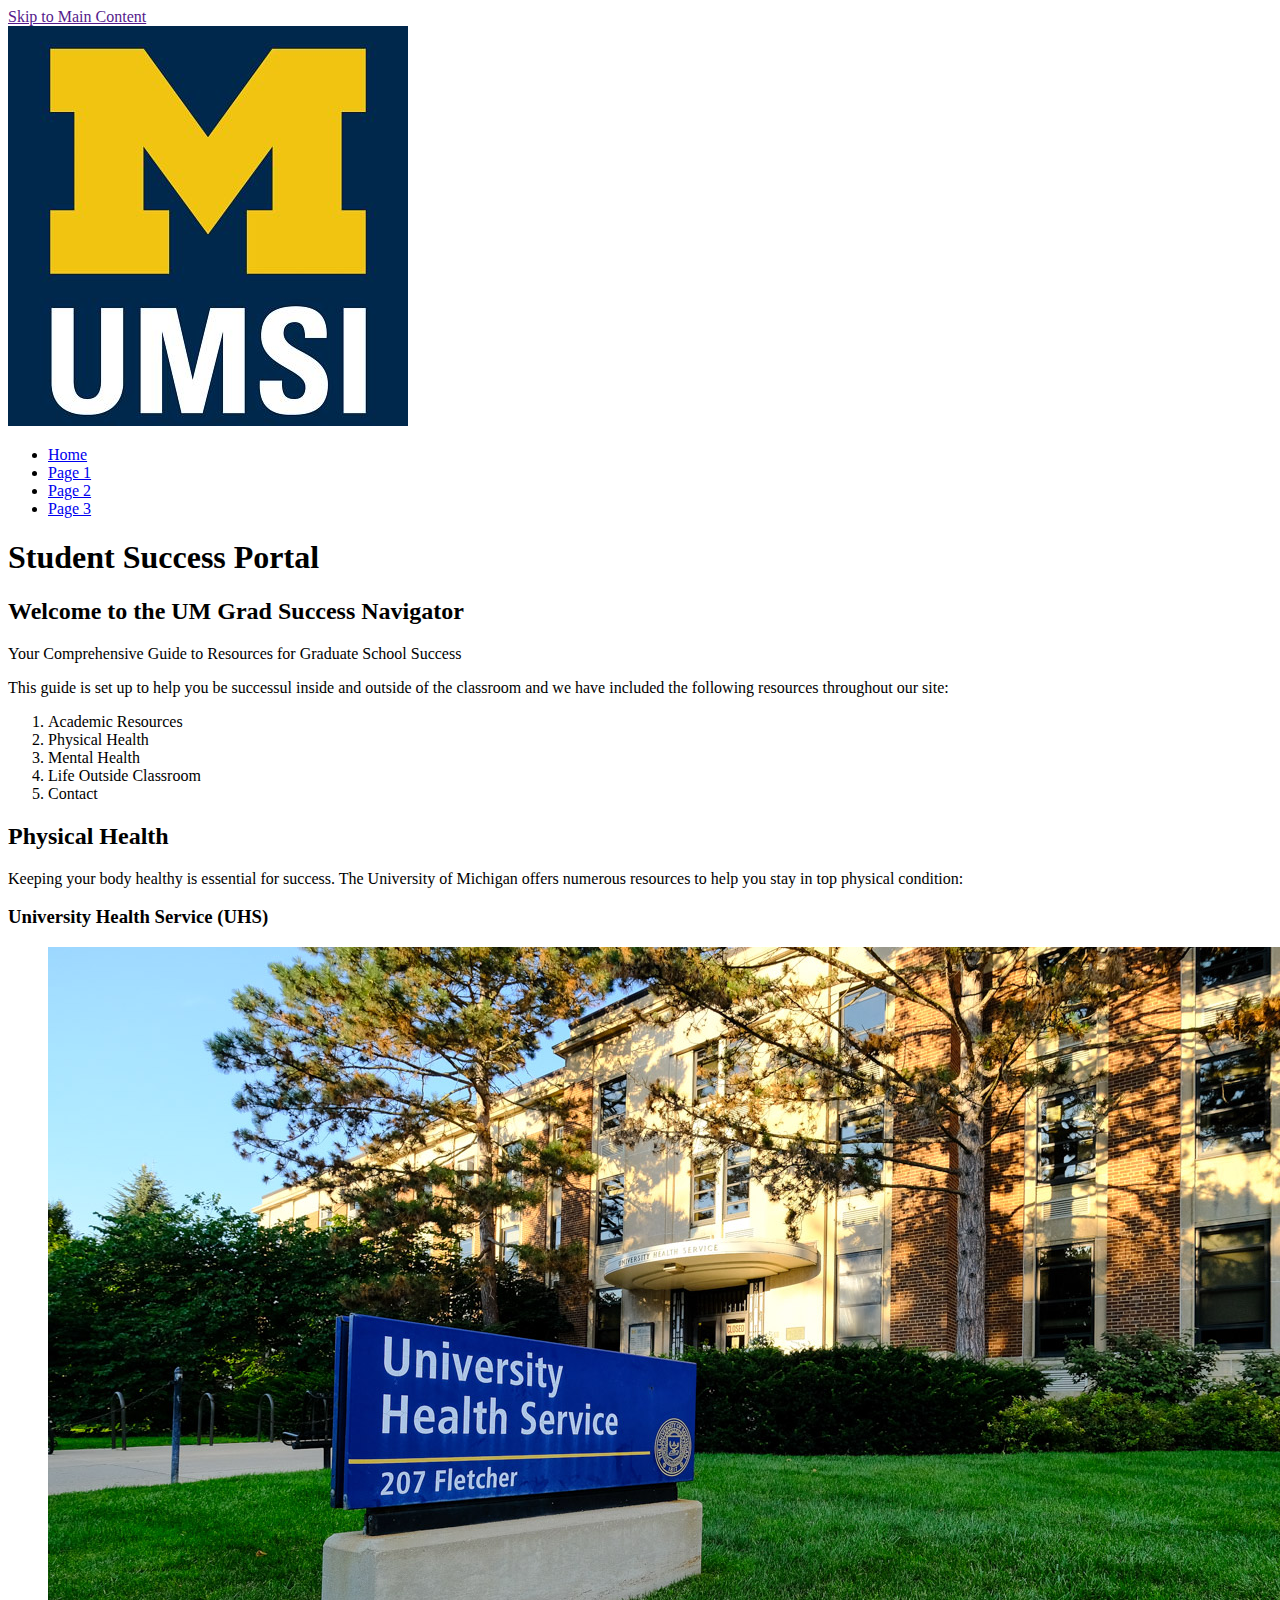
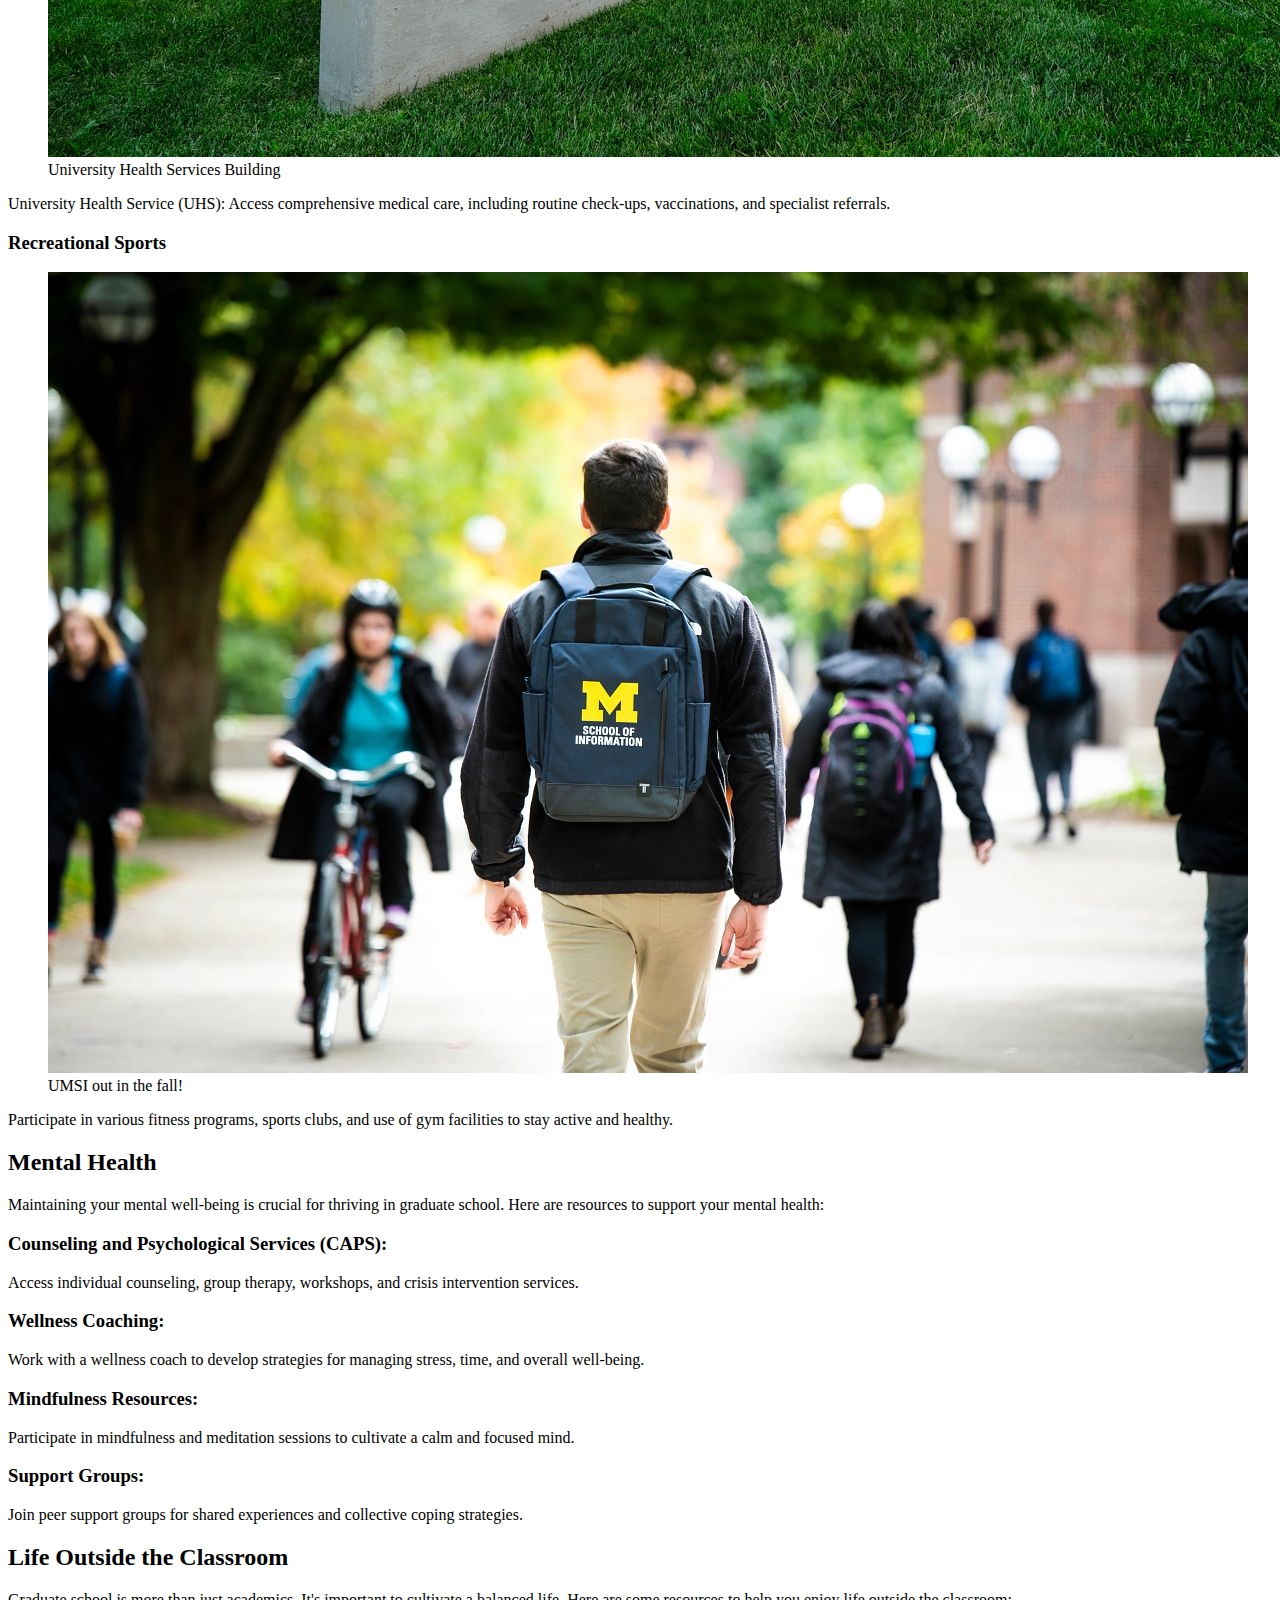
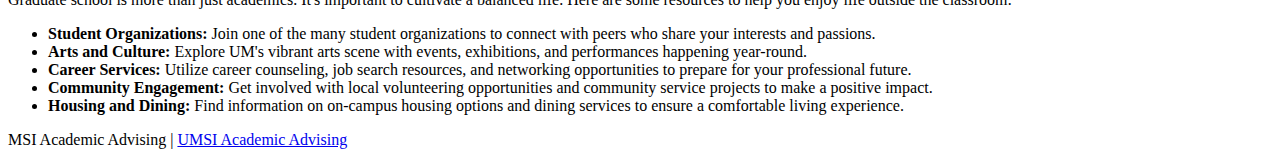
==== index.html @ 554e9d8b "Add files via upload" ====
<!DOCTYPE html>
<html lang="en">
<head>
    <meta charset="UTF-8">
    <meta name="viewport" content="width=device-width, initial-scale=1.0">
    <title>Student Success Portal</title>
</head>
<body>
    <a href = "">Skip to Main Content</a>
    <header>
        <img src="/images/UMSI_signature_vertical_informal_solidblue.jpg" alt="UMSI Logo">
        <nav>
            <ul>
                <li><a href = "index.html">Home</a></li>
                <li><a href = "CAPS.html">Page 1</a></li>
                <li><a href = "CEW.html">Page 2<a></li>
                <li><a href = "first_gen.html">Page 3<a></li>
            </ul>
        </nav>
        <h1>Student Success Portal</h1>

    </header>
    <main>
        <section>
            <h2>Welcome to the UM Grad Success Navigator</h2>
            <p> Your Comprehensive Guide to Resources for Graduate School Success</p>
            <p>This guide is set up to help you be successul inside and outside of the classroom and we have included the following resources throughout our site:</p>
            <ol>
                <li>Academic Resources</li>
                <li>Physical Health</li>
                <li>Mental Health</li>
                <li>Life Outside Classroom</li>
                <li>Contact</li>
            </ol>
        </section>
        <section>
            <h2>Physical Health</h2>
            <p>Keeping your body healthy is essential for success. The University of Michigan offers numerous resources to help you stay in top physical condition:</p>
            <article>
                <h3>University Health Service (UHS)</h3>
                <figure>
                    <img src="/images/UHS.jpg" alt="University Health Services building">
                    <figcaption>University Health Services Building</figcaption>
                </figure>
                <p>University Health Service (UHS): Access comprehensive medical care, including routine check-ups, vaccinations, and specialist referrals.</p>
            </article>
            <article>
                <h3>Recreational Sports</h3>
                <figure>
                    <img src="/images/UMSI_CampusFall_UMSIBackpack_02.jpg" alt="A student wears a UMSI backpack in fall on the drag.">
                    <figcaption>UMSI out in the fall!</figcaption>
                </figure>
                <p>Participate in various fitness programs, sports clubs, and use of gym facilities to stay active and healthy.</p>
            </article>
        </section>
        
        <section>
            <h2>Mental Health</h2>
            <p>Maintaining your mental well-being is crucial for thriving in graduate school. Here are resources to support your mental health:</p>
            <article>
                <h3>Counseling and Psychological Services (CAPS):</h3>
                <p> Access individual counseling, group therapy, workshops, and crisis intervention services.</p>
            </article>
            <article>
                <h3>Wellness Coaching:</h3>

                <p>Work with a wellness coach to develop strategies for managing stress, time, and overall well-being.</p>
            </article>
            <article>
                <h3>Mindfulness Resources:</h3>

                <p> Participate in mindfulness and meditation sessions to cultivate a calm and focused mind.</p>
            </article>
            <article>
                <h3>Support Groups:</h3>

                <p> Join peer support groups for shared experiences and collective coping strategies.</p>
            </article>
        </section>

        
        <section id="life-outside-classroom">
            <h2>Life Outside the Classroom</h2>
            <p>Graduate school is more than just academics. It's important to cultivate a balanced life. Here are some resources to help you enjoy life outside the classroom:</p>
            <article>

            </article>
            <ul>
                <li><strong>Student Organizations:</strong> Join one of the many student organizations to connect with peers who share your interests and passions.</li>
                <li><strong>Arts and Culture:</strong> Explore UM's vibrant arts scene with events, exhibitions, and performances happening year-round.</li>
                <li><strong>Career Services:</strong> Utilize career counseling, job search resources, and networking opportunities to prepare for your professional future.</li>
                <li><strong>Community Engagement:</strong> Get involved with local volunteering opportunities and community service projects to make a positive impact.</li>
                <li><strong>Housing and Dining:</strong> Find information on on-campus housing options and dining services to ensure a comfortable living experience.</li>
            </ul>
        </section>
        <!-- Content taken & modified from UMGPT with the prompt, "write me a webpage of intro content to help University of Michigan Master's students navigate different resources for being successful in grad school - this will include academic resources, physical health resources, mental health resources, support for life outside the classroom"
        UMGPT. (2024). UMGPT (August 29th version) [Large language model]. -->
    </main>
    <footer>
        <p>MSI Academic Advising | <a href="https://sites.google.com/umich.edu/msiacademicadvising/student-support-resources">UMSI Academic Advising </a></p>
        </footer>
</body>
</html>
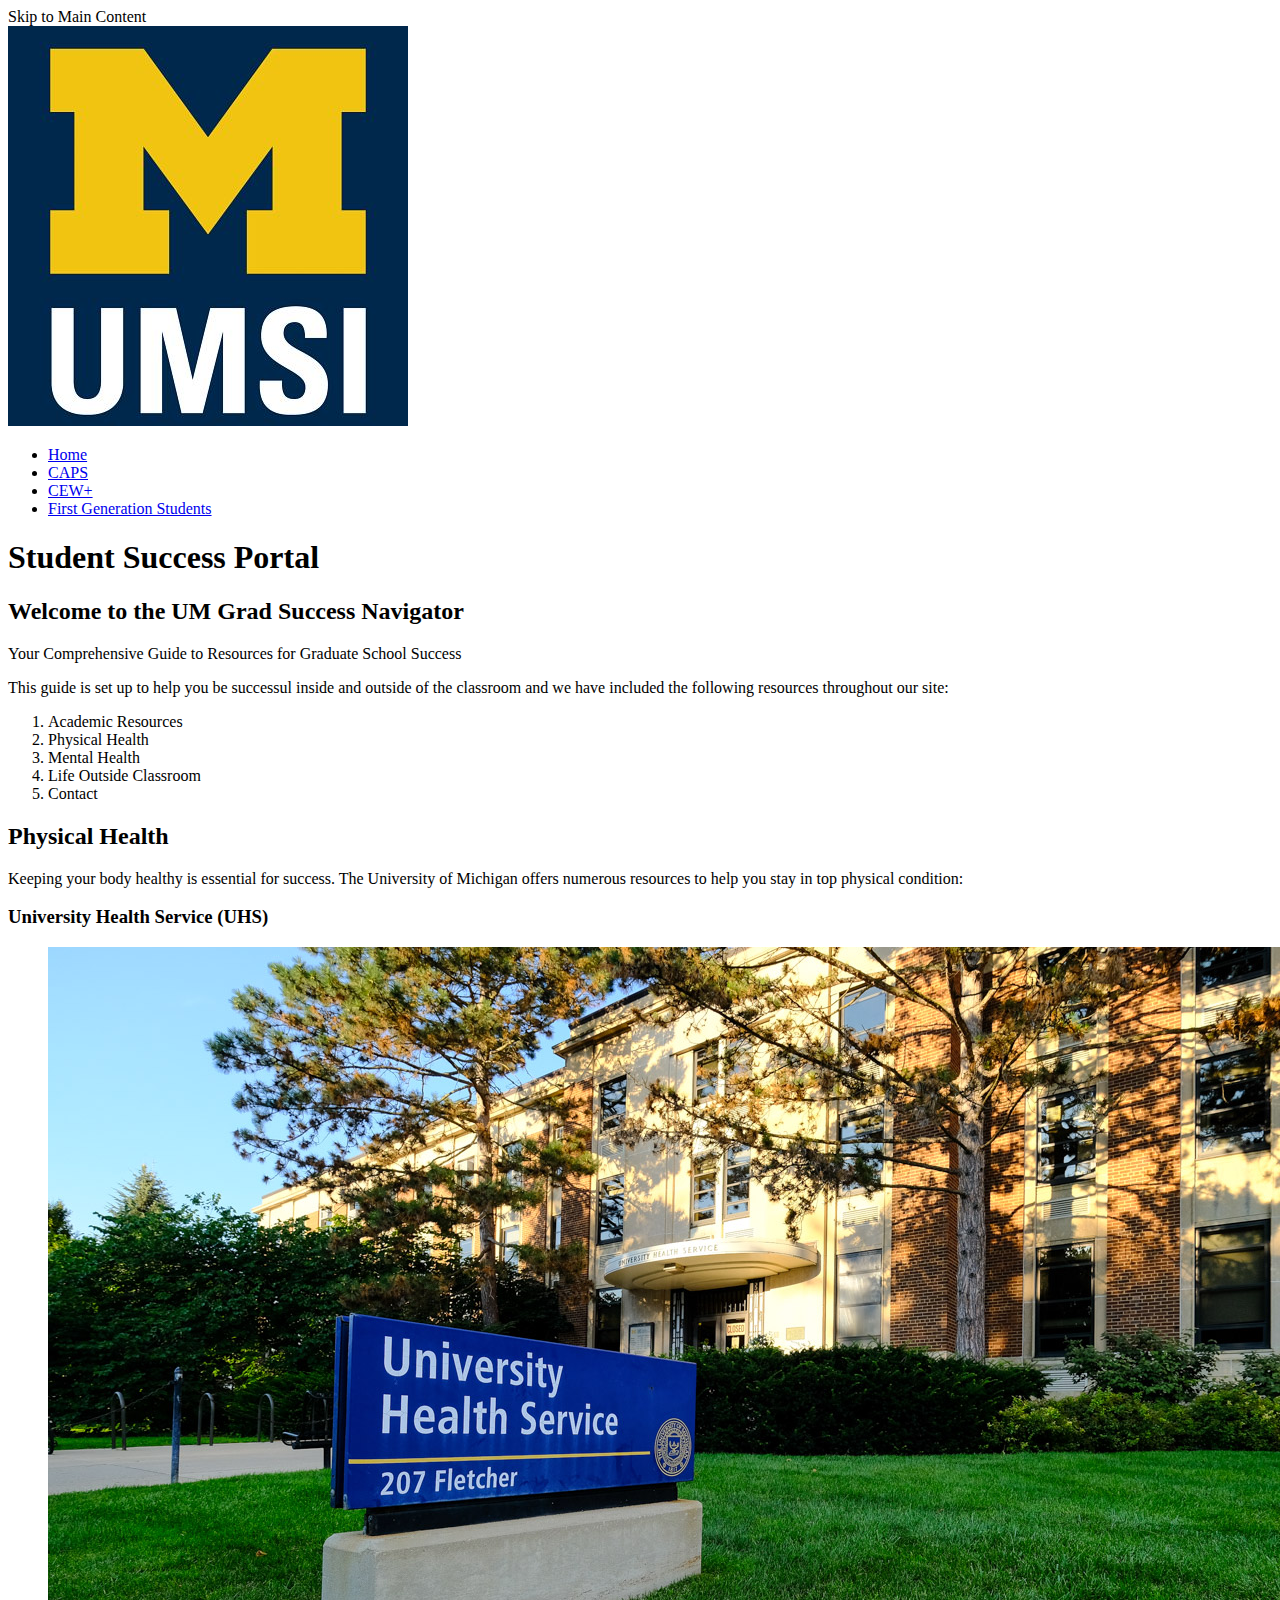
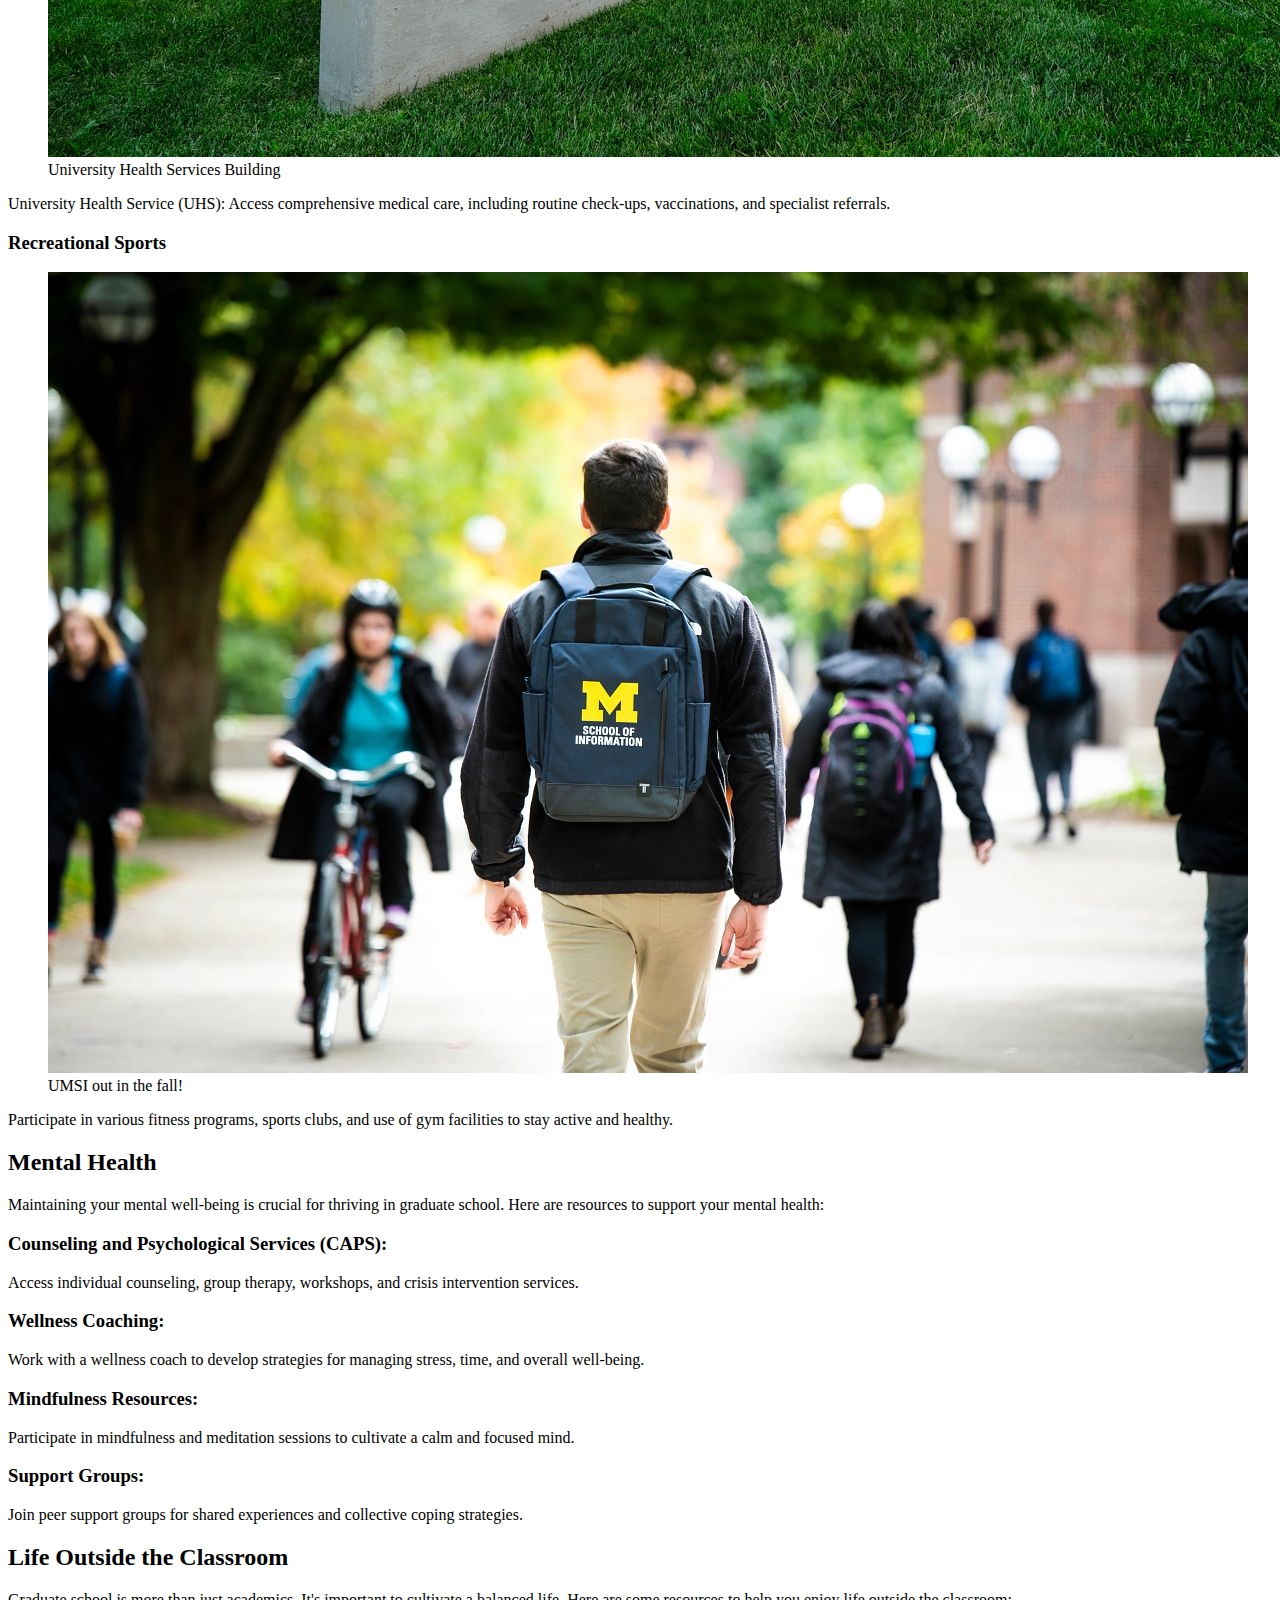
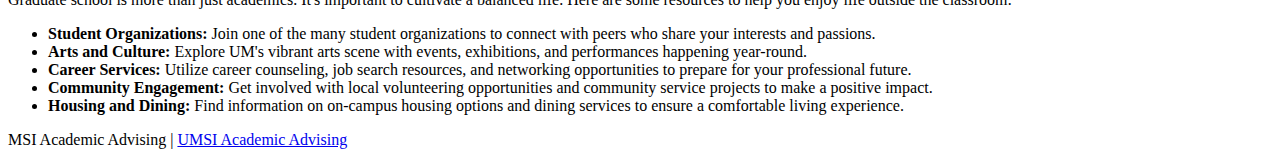
==== commit 9d82ad84: "Add files via upload" ====
--- a/index.html
+++ b/index.html
@@ -6,15 +6,15 @@
     <title>Student Success Portal</title>
 </head>
 <body>
-    <a href = "">Skip to Main Content</a>
+    <a [href = ""]>Skip to Main Content</a>
     <header>
         <img src="/images/UMSI_signature_vertical_informal_solidblue.jpg" alt="UMSI Logo">
         <nav>
             <ul>
                 <li><a href = "index.html">Home</a></li>
-                <li><a href = "CAPS.html">Page 1</a></li>
-                <li><a href = "CEW.html">Page 2<a></li>
-                <li><a href = "first_gen.html">Page 3<a></li>
+                <li><a href = "CAPS.html">CAPS</a></li>
+                <li><a href = "CEW.html">CEW+</a></li>
+                <li><a href = "first_gen.html">First Generation Students</a></li>
             </ul>
         </nav>
         <h1>Student Success Portal</h1>
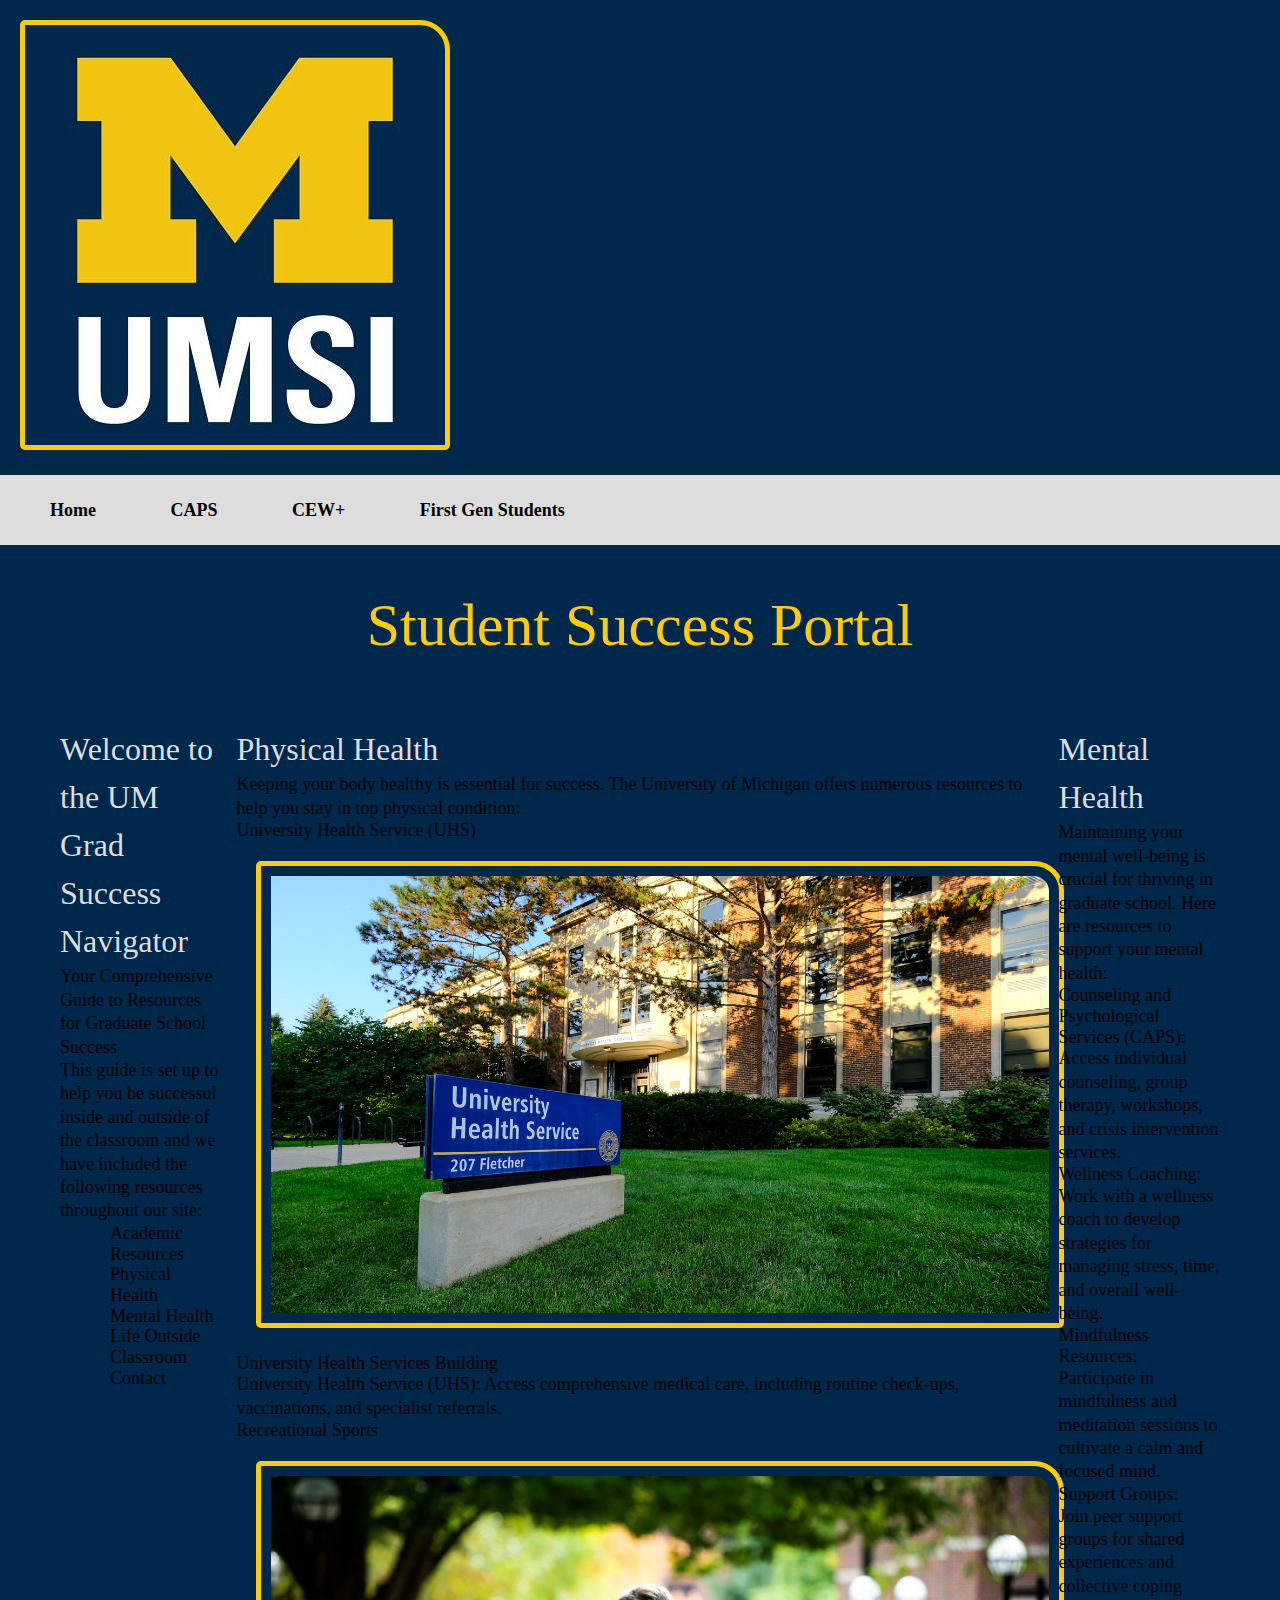
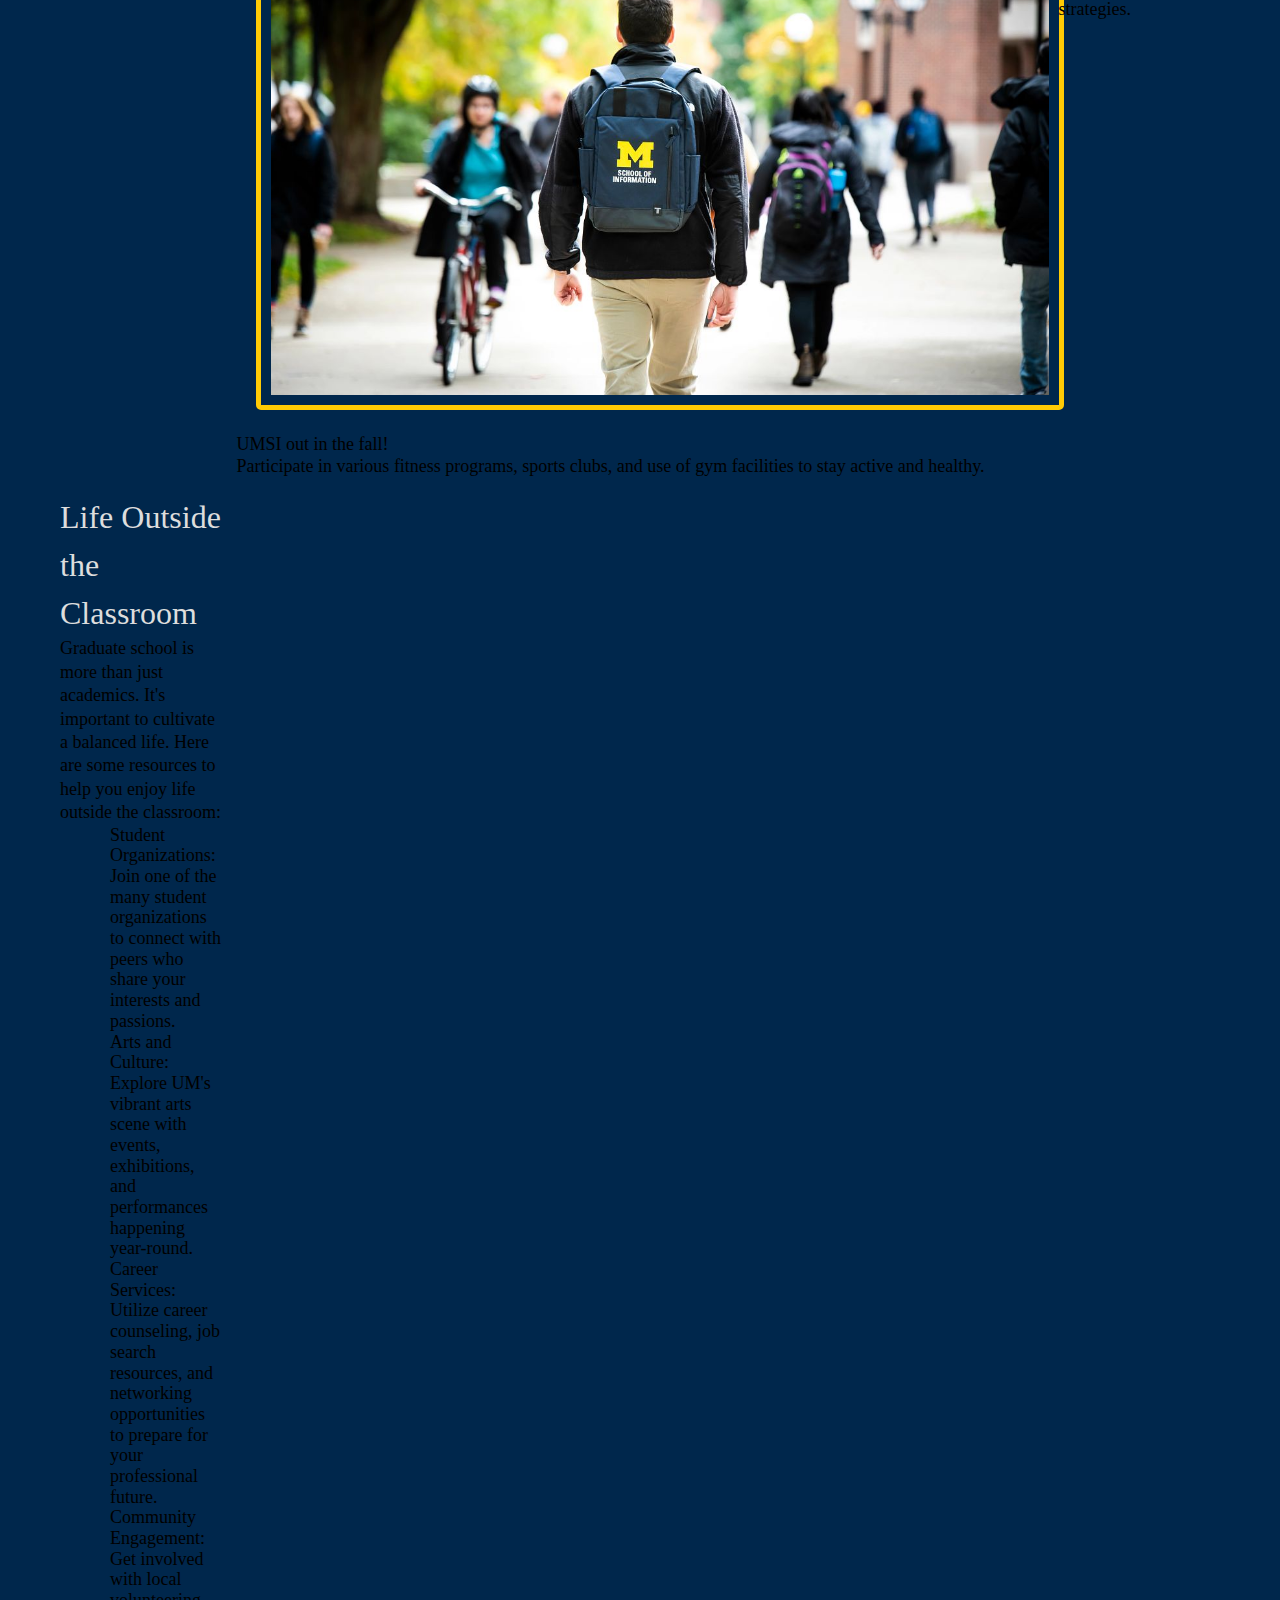
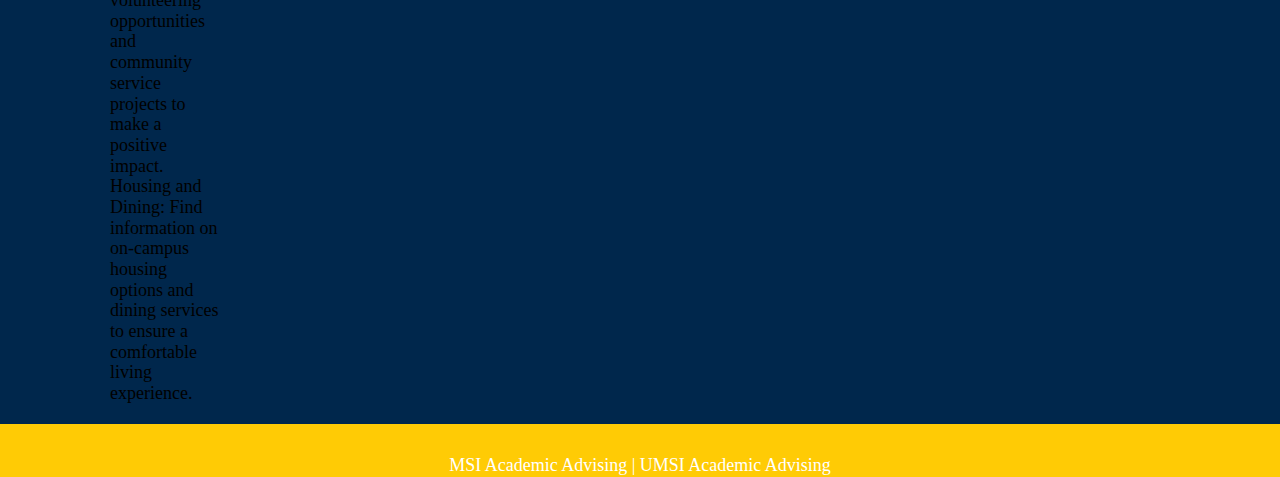
==== commit 9f48afec: "Add files via upload" ====
--- a/index.html
+++ b/index.html
@@ -4,23 +4,25 @@
     <meta charset="UTF-8">
     <meta name="viewport" content="width=device-width, initial-scale=1.0">
     <title>Student Success Portal</title>
+    <link rel="stylesheet" href="css/reset.css">
+    <link rel="stylesheet" href="css/style.css">
 </head>
 <body>
-    <a [href = ""]>Skip to Main Content</a>
     <header>
+        <div class="skip"><a href="">Skip to Main Content</a></div>
         <img src="/images/UMSI_signature_vertical_informal_solidblue.jpg" alt="UMSI Logo">
         <nav>
             <ul>
                 <li><a href = "index.html">Home</a></li>
                 <li><a href = "CAPS.html">CAPS</a></li>
                 <li><a href = "CEW.html">CEW+</a></li>
-                <li><a href = "first_gen.html">First Generation Students</a></li>
+                <li><a href = "first_gen.html">First Gen Students</a></li>
             </ul>
         </nav>
         <h1>Student Success Portal</h1>
 
     </header>
-    <main>
+    <main class="container" id = "main">
         <section>
             <h2>Welcome to the UM Grad Success Navigator</h2>
             <p> Your Comprehensive Guide to Resources for Graduate School Success</p>
@@ -82,9 +84,7 @@
         <section id="life-outside-classroom">
             <h2>Life Outside the Classroom</h2>
             <p>Graduate school is more than just academics. It's important to cultivate a balanced life. Here are some resources to help you enjoy life outside the classroom:</p>
-            <article>
-
-            </article>
+    
             <ul>
                 <li><strong>Student Organizations:</strong> Join one of the many student organizations to connect with peers who share your interests and passions.</li>
                 <li><strong>Arts and Culture:</strong> Explore UM's vibrant arts scene with events, exhibitions, and performances happening year-round.</li>
--- a/css/style.css
+++ b/css/style.css
@@ -0,0 +1,146 @@
+html{
+    scroll-behavior: smooth;
+  }
+  
+  body{
+    background-color: #00274C;
+    font-size: 18px;
+    line-height: 1.15;
+    margin: 0;
+    padding: 0;
+  }
+  
+  
+  .overview{
+    background-attachment: fixed; /* Parallax effect */     
+    background-position: center;  /* Parallax effect */
+    background-repeat: no-repeat; /* Parallax effect */
+    background-size: cover;       /* Parallax effect */
+    color: white;
+    height: 400px;                /* Parallax effect */
+  }
+  
+  
+  .overview p{
+    color: white;
+    font-size: 24px;
+    padding: 0 100px;
+    text-align: center;
+  }
+  
+  h1{
+    /* font-family: Verdana, Geneva, Tahoma, sans-serif; */
+    color: 	#FFCB05;
+    font-size: 60px;
+    line-height: 1;
+    padding: 50px 0;
+    text-align: center;
+  }
+  
+  h2{
+    font-size: 32px;
+    color: #ddd;
+    line-height: 1.5;
+  }
+  
+  nav li{
+    display:inline;
+    padding-right:20px;
+  
+  }
+  
+  nav a{
+    color: black;
+    font-weight: bold;
+    text-decoration: none; 
+  }
+  
+  
+  .skip a{
+    background: white;
+    left: 0;
+    padding: 6px;
+    -webkit-transition: top 1s ease-out;
+    transition: top 1s ease-out;
+    z-index: 1;
+  }
+  
+  
+  nav{
+    background-color: #ddd;
+    padding: 25px 0; 
+    text-align: left;
+  }
+  
+  footer{
+    background-color:  #FFCB05;
+    color: white;
+    padding-top: 30px;
+    text-align: center;
+  }
+  
+  
+  .text-block{
+    background-color: rgba(255, 255, 255, .8);
+    border: 10px solid black;
+    padding: 30px;
+  }
+
+  p{
+    line-height: 130%;
+}
+img{
+    border: #FFCB05 5px solid;
+    padding: 10px;
+    margin: 20px;
+    border-radius: 5px 30px 5px 5px;
+}
+li{
+    display: inline-block;
+    margin-left: 50px;
+}
+
+@media screen and (prefers-reduced-motion: reduce){
+    html{
+        scroll-behavior: auto; /* Removes scroll animation */
+    }
+  
+    .skip a{
+      -webkit-transition: none; /* sets to default setting */
+      transition: none;        /* sets to default setting */
+     }
+
+  }
+
+  nav a:hover, nav a:focus{
+    text-decoration: underline;
+  }
+  
+  
+  /* Step 2a: Write selector/rule property to position the default position for the skip class element*/
+  .skip a{
+    position: absolute;
+    top: -40px;
+  }
+  
+  
+  /* Step 2b: Write selector/rule property to position the skip class element when it is in focus*/
+  .skip a:focus{
+    top: 20px;
+  }
+  
+  
+  /* Step 3: Write selector/rule property to style all elements when in focus*/
+  *:focus{
+    outline: 2px solid red;
+  }
+  .container{
+    display: grid;
+    grid-template-columns: 1fr 5fr 1fr;
+    grid-row: auto;
+    gap: 15px 15px;
+    margin: 0 auto;
+    max-width: 1200px;
+    padding: 20px;
+    position: relative;
+  }
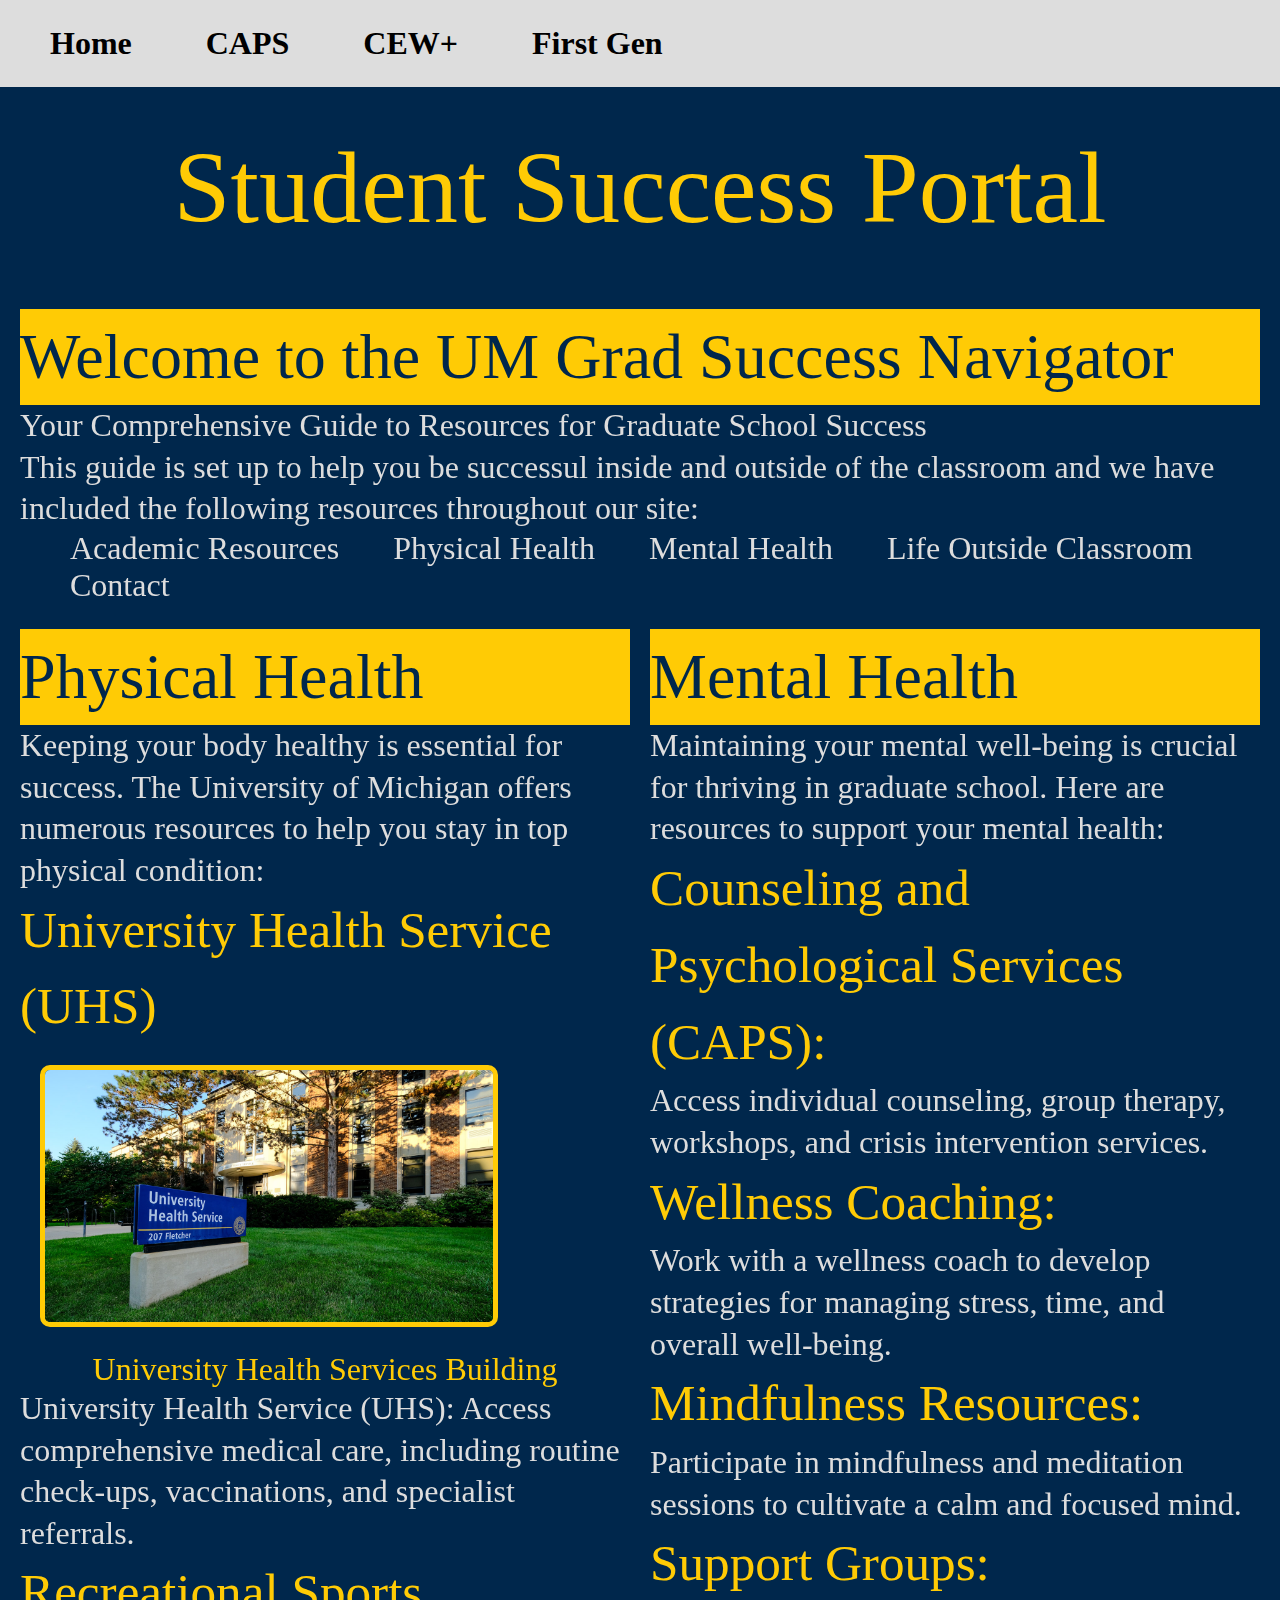
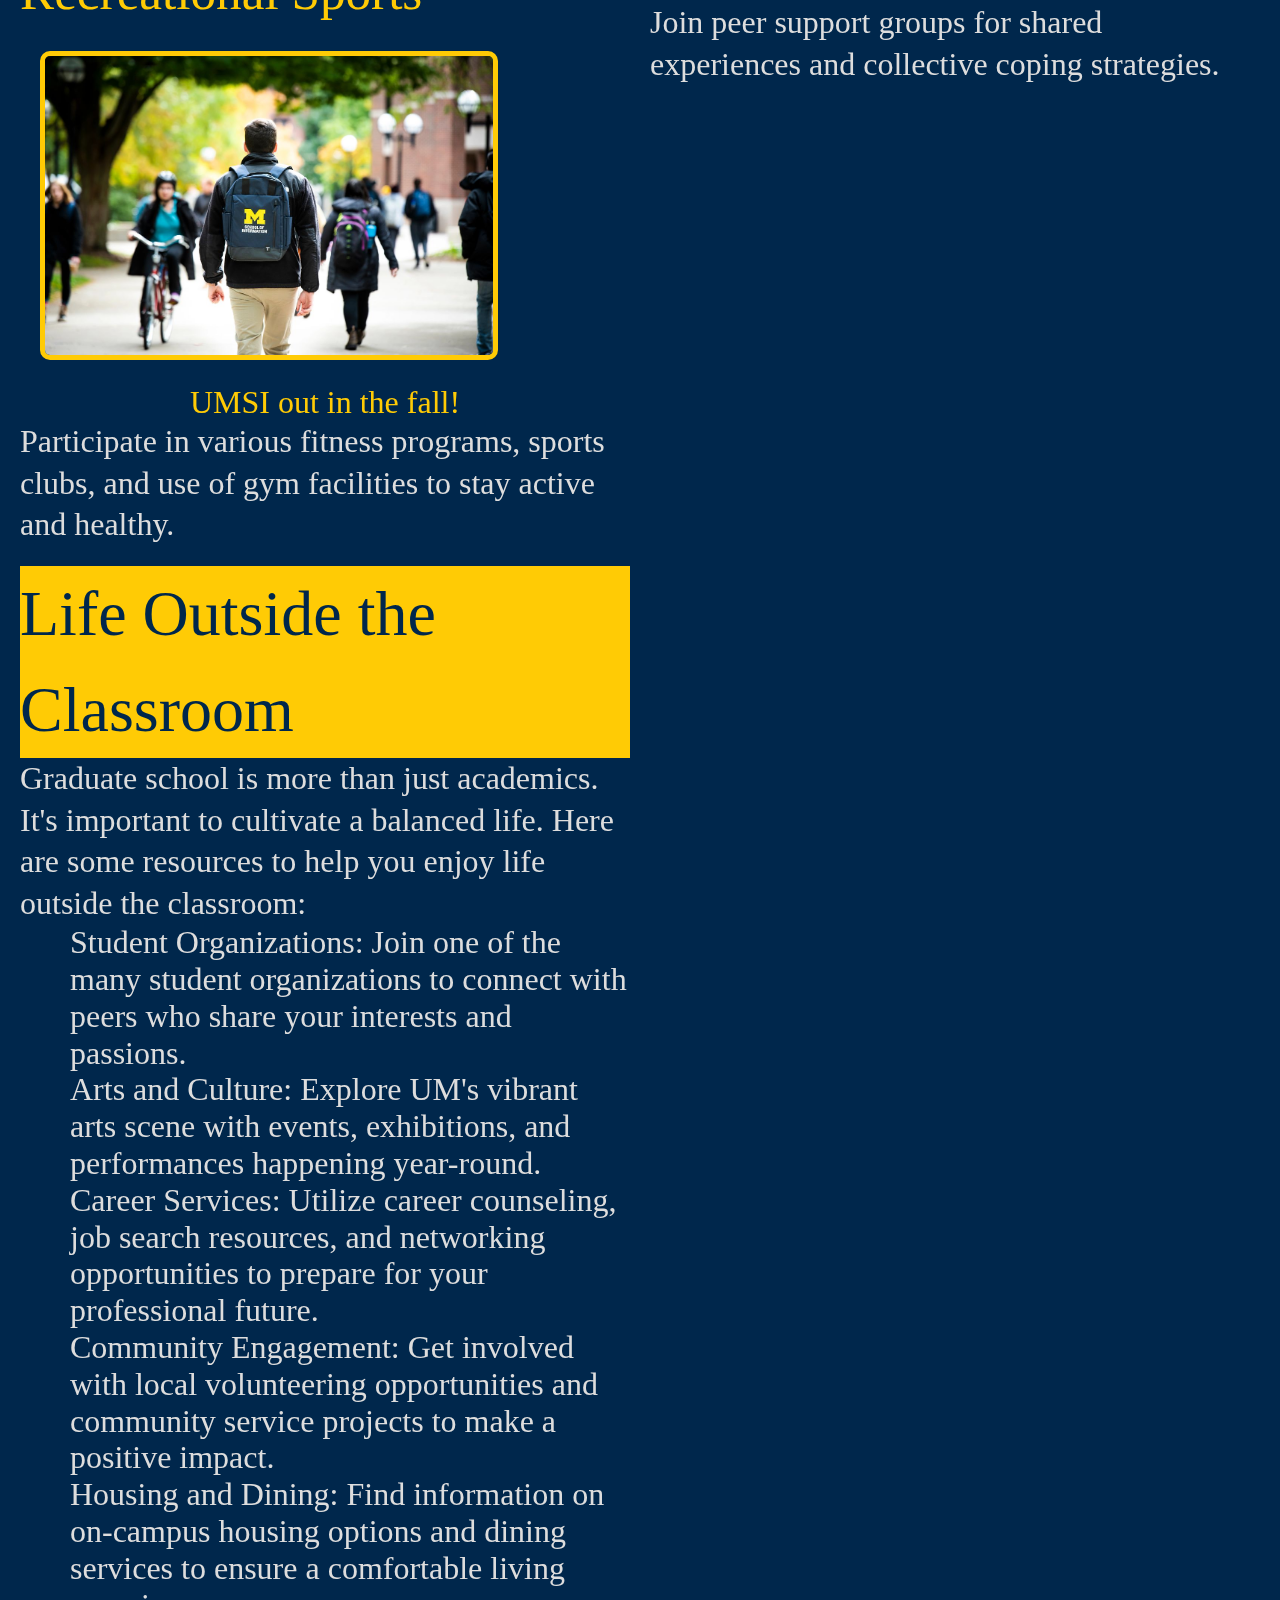
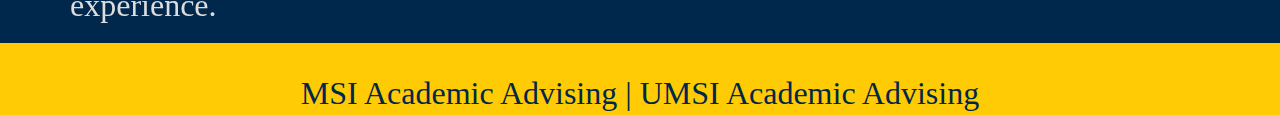
==== commit 9460b2c1: "Updates to mobile first website" ====
--- a/index.html
+++ b/index.html
@@ -1,29 +1,28 @@
 <!DOCTYPE html>
 <html lang="en">
-<head>
+ <head>
     <meta charset="UTF-8">
     <meta name="viewport" content="width=device-width, initial-scale=1.0">
     <title>Student Success Portal</title>
-    <link rel="stylesheet" href="css/reset.css">
+    <link rel="stylesheet" href="css/html5reset.css">
     <link rel="stylesheet" href="css/style.css">
-</head>
-<body>
+ </head>
+ <body>
     <header>
         <div class="skip"><a href="">Skip to Main Content</a></div>
-        <img src="/images/UMSI_signature_vertical_informal_solidblue.jpg" alt="UMSI Logo">
         <nav>
             <ul>
                 <li><a href = "index.html">Home</a></li>
                 <li><a href = "CAPS.html">CAPS</a></li>
                 <li><a href = "CEW.html">CEW+</a></li>
-                <li><a href = "first_gen.html">First Gen Students</a></li>
+                <li><a href = "first_gen.html">First Gen</a></li>
             </ul>
         </nav>
         <h1>Student Success Portal</h1>
 
     </header>
     <main class="container" id = "main">
-        <section>
+        <section class="welcome-text">
             <h2>Welcome to the UM Grad Success Navigator</h2>
             <p> Your Comprehensive Guide to Resources for Graduate School Success</p>
             <p>This guide is set up to help you be successul inside and outside of the classroom and we have included the following resources throughout our site:</p>
@@ -35,13 +34,13 @@
                 <li>Contact</li>
             </ol>
         </section>
-        <section>
+        <section class="physical-health">
             <h2>Physical Health</h2>
             <p>Keeping your body healthy is essential for success. The University of Michigan offers numerous resources to help you stay in top physical condition:</p>
             <article>
                 <h3>University Health Service (UHS)</h3>
                 <figure>
-                    <img src="/images/UHS.jpg" alt="University Health Services building">
+                    <img src="images/UHS.jpg" alt="University Health Services building">
                     <figcaption>University Health Services Building</figcaption>
                 </figure>
                 <p>University Health Service (UHS): Access comprehensive medical care, including routine check-ups, vaccinations, and specialist referrals.</p>
@@ -49,14 +48,14 @@
             <article>
                 <h3>Recreational Sports</h3>
                 <figure>
-                    <img src="/images/UMSI_CampusFall_UMSIBackpack_02.jpg" alt="A student wears a UMSI backpack in fall on the drag.">
+                    <img src="images/UMSI_CampusFall_UMSIBackpack_02.jpg" alt="A student wears a UMSI backpack in fall on the drag.">
                     <figcaption>UMSI out in the fall!</figcaption>
                 </figure>
                 <p>Participate in various fitness programs, sports clubs, and use of gym facilities to stay active and healthy.</p>
             </article>
         </section>
         
-        <section>
+        <section class="mental-health">
             <h2>Mental Health</h2>
             <p>Maintaining your mental well-being is crucial for thriving in graduate school. Here are resources to support your mental health:</p>
             <article>
@@ -81,7 +80,7 @@
         </section>
 
         
-        <section id="life-outside-classroom">
+        <section class="life-outside" id="life-outside-classroom">
             <h2>Life Outside the Classroom</h2>
             <p>Graduate school is more than just academics. It's important to cultivate a balanced life. Here are some resources to help you enjoy life outside the classroom:</p>
     
@@ -96,7 +95,7 @@
         <!-- Content taken & modified from UMGPT with the prompt, "write me a webpage of intro content to help University of Michigan Master's students navigate different resources for being successful in grad school - this will include academic resources, physical health resources, mental health resources, support for life outside the classroom"
         UMGPT. (2024). UMGPT (August 29th version) [Large language model]. -->
     </main>
-    <footer>
+    <footer id = "footer1">
         <p>MSI Academic Advising | <a href="https://sites.google.com/umich.edu/msiacademicadvising/student-support-resources">UMSI Academic Advising </a></p>
         </footer>
 </body>
--- a/css/style.css
+++ b/css/style.css
@@ -4,44 +4,47 @@
   
   body{
     background-color: #00274C;
-    font-size: 18px;
+    font-size: 100%;
     line-height: 1.15;
     margin: 0;
     padding: 0;
-  }
-  
-  
-  .overview{
-    background-attachment: fixed; /* Parallax effect */     
-    background-position: center;  /* Parallax effect */
-    background-repeat: no-repeat; /* Parallax effect */
-    background-size: cover;       /* Parallax effect */
-    color: white;
-    height: 400px;                /* Parallax effect */
+    font-family: 'IBM Plex super family', Montserrat, 'Nunito Sans' 'Merriweather';
   }
   
   
   .overview p{
     color: white;
-    font-size: 24px;
+    font-size: 3vw;
     padding: 0 100px;
     text-align: center;
   }
   
   h1{
-    /* font-family: Verdana, Geneva, Tahoma, sans-serif; */
     color: 	#FFCB05;
-    font-size: 60px;
+    font-size: 8vw;
     line-height: 1;
     padding: 50px 0;
     text-align: center;
   }
   
   h2{
-    font-size: 32px;
-    color: #ddd;
+    font-size: 5vw;
+    color: #00274C;
+    background-color: #FFCB05;
     line-height: 1.5;
   }
+
+  h3{
+    font-size: 4vw;
+    color: #FFCB05;
+    background-color: #00274C;
+    line-height: 1.5;
+  }
+  button{
+    font-size: 3vw;
+    padding: 10px 20px;
+  }
+
   
   nav li{
     display:inline;
@@ -52,7 +55,7 @@
   nav a{
     color: black;
     font-weight: bold;
-    text-decoration: none; 
+    text-decoration: none;
   }
   
   
@@ -70,13 +73,9 @@
     background-color: #ddd;
     padding: 25px 0; 
     text-align: left;
-  }
-  
-  footer{
-    background-color:  #FFCB05;
-    color: white;
-    padding-top: 30px;
-    text-align: center;
+    position: sticky;
+    top: 0;
+    overflow: hidden;
   }
   
   
@@ -88,16 +87,40 @@
 
   p{
     line-height: 130%;
-}
+    color:#ddd;
+    font-size: 2.5vw;
+  }
+
+footer{
+  background-color:  #FFCB05;
+  padding-top: 30px;
+  text-align: center;
+}
+footer p{
+  font-size: 2.5vw;
+  color: #00274C;
+}
+
 img{
     border: #FFCB05 5px solid;
-    padding: 10px;
     margin: 20px;
-    border-radius: 5px 30px 5px 5px;
+    border-radius: 10px 10px;
+    align-items: flex-start;
+    height: auto;
+    width: 100%;
 }
 li{
     display: inline-block;
     margin-left: 50px;
+    color: #ddd;
+    font-size: 2.5vw;
+}
+
+
+figcaption{
+    color: #FFCB05;
+    font-size: 2.5vw;
+    text-align: center;
 }
 
 @media screen and (prefers-reduced-motion: reduce){
@@ -114,9 +137,14 @@
 
   nav a:hover, nav a:focus{
     text-decoration: underline;
-  }
-  
-  
+    background-color: #ffffff;
+  }
+
+nav a:active{
+  border-bottom: 3px solid red;
+  background-color: #FFCB05;
+}
+
   /* Step 2a: Write selector/rule property to position the default position for the skip class element*/
   .skip a{
     position: absolute;
@@ -136,11 +164,94 @@
   }
   .container{
     display: grid;
-    grid-template-columns: 1fr 5fr 1fr;
+    width: 100%;
+    grid-template-columns: 1fr 1fr;
     grid-row: auto;
-    gap: 15px 15px;
+    gap: 20px 20px;
     margin: 0 auto;
-    max-width: 1200px;
     padding: 20px;
     position: relative;
-  }
+    justify-content: left;
+    align-items: stretch;
+  }
+  .container img{
+    width: 75%;
+    justify-content: left;
+    align-items: flex-start;
+  }
+  .container p{
+    color:#ddd;
+    font-size: 2.5vw;
+    text-align: left;
+  }
+
+
+  /* Place text in the middle of the image */
+.hero-text {
+  text-align: center;
+  position: relative;
+  color:#ddd;
+  border-radius: 5px 5px;
+}
+.hero-text :hover{
+  background-color: #FFCB05;
+  color: #00274C;
+  outline:#ddd 2px solid;
+  border-radius: 5px 5px;
+}
+.container > :first-child{
+  width: 100% ;
+  min-height: 300px;
+  background-image: url(../caps_hero.jpg);
+  background-size: cover;
+  background-position: center;
+  grid-column: 1 / -1;
+
+}
+.teletherapy-link, .go-blue-guide, .first-gen-link, .cew-funding, .career-ed-appt {
+    color:#ddd;
+    font-size: 2.5vw;
+    text-align: left;
+}
+
+.teletherapy-link :hover, .go-blue-guide :hover{
+  background-color: #FFCB05;
+  color: #00274C;
+  outline:#ddd 2px solid;
+  border-radius: 5px 5px;
+
+}
+.cew-funding a:hover{
+  background-color: #FFCB05;
+  color: #00274C;
+  outline:#ddd 2px solid;
+  border-radius: 5px 5px;
+}
+
+.career-ed-appt a:hover {
+  background-color: #FFCB05;
+  color: #00274C;
+  outline:#ddd 2px solid;
+  border-radius: 5px 5px;
+}
+.first-gen-link a:hover{
+  background-color: #FFCB05;
+  color: #00274C;
+  outline:#ddd 2px solid;
+  border-radius: 5px 5px;
+
+}
+
+.first-gen-eventlink a{
+  color:#ddd;
+  font-size: 2.5vw;
+  text-align: left;
+}
+
+.first-gen-events-pic a:hover{
+  background-color: #FFCB05;
+  color: #00274C;
+  outline:#ddd 2px solid;
+  border-radius: 5px 5px;
+}
+
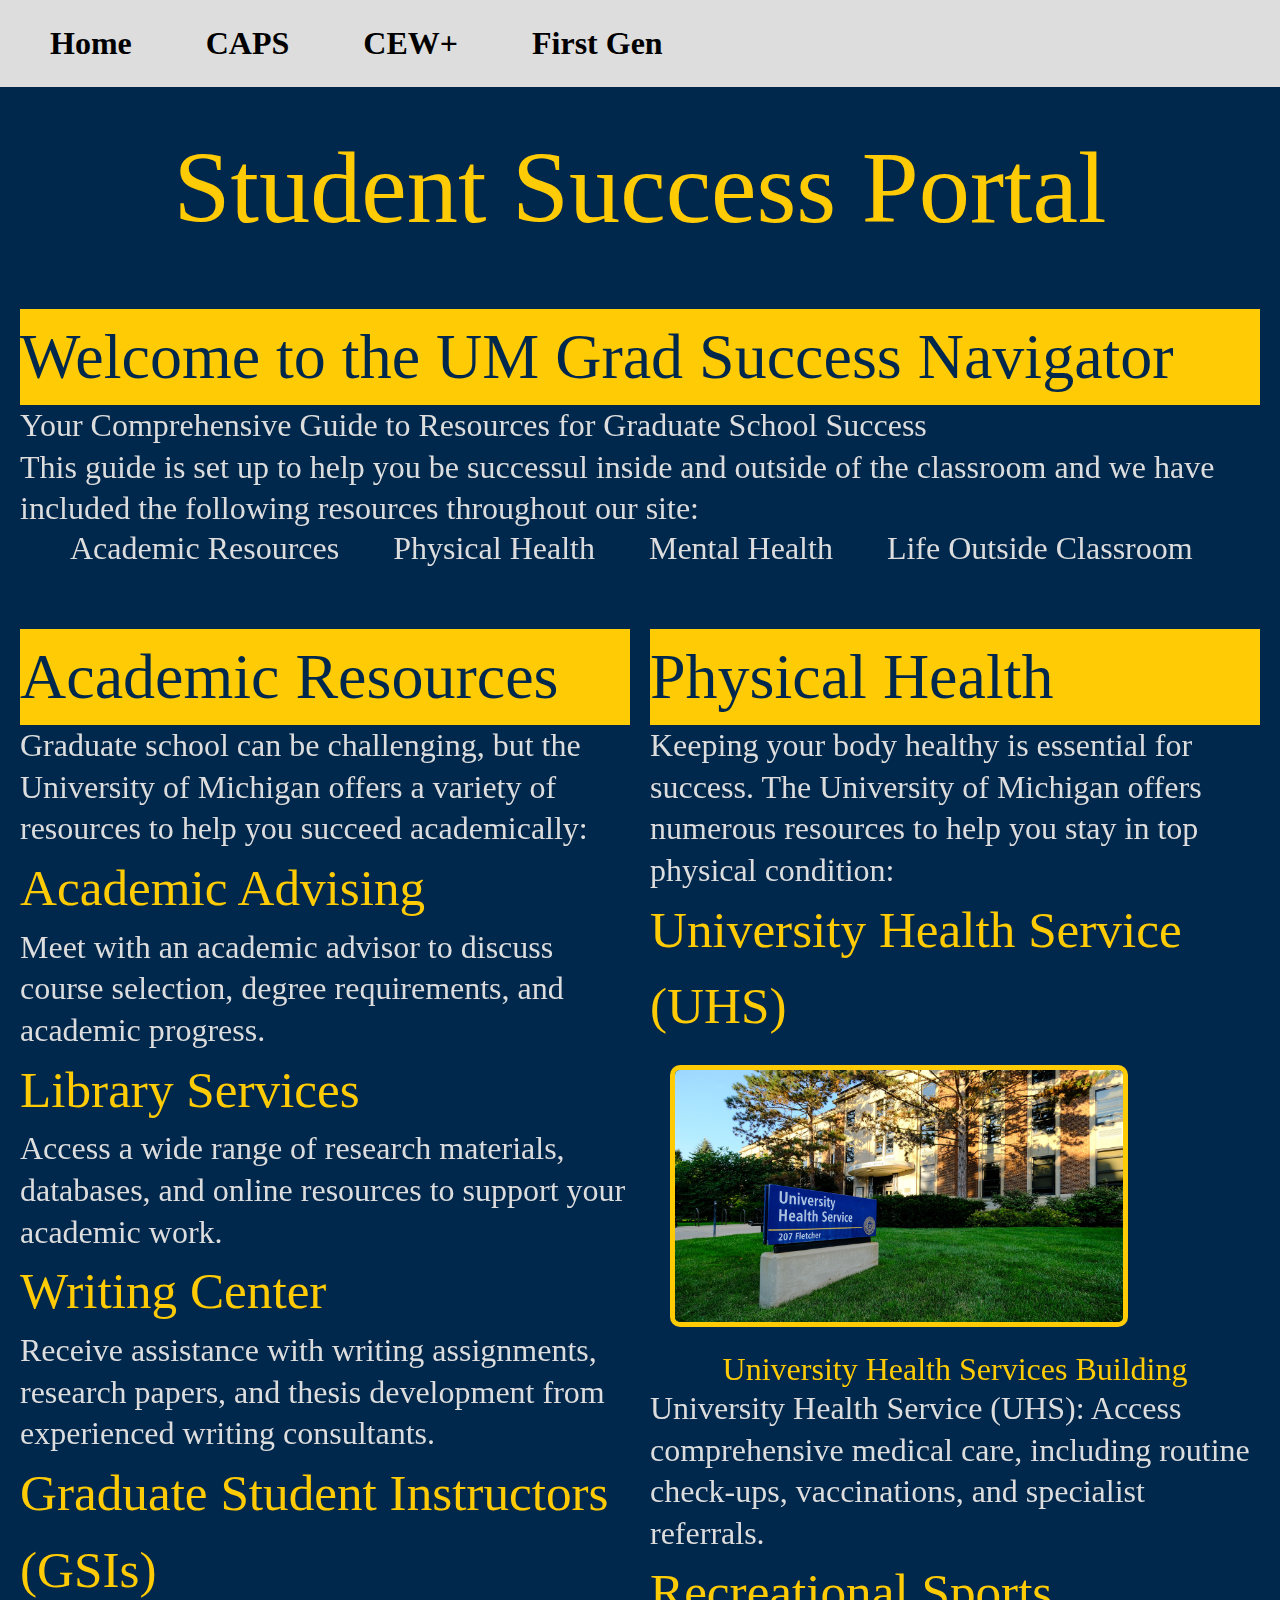
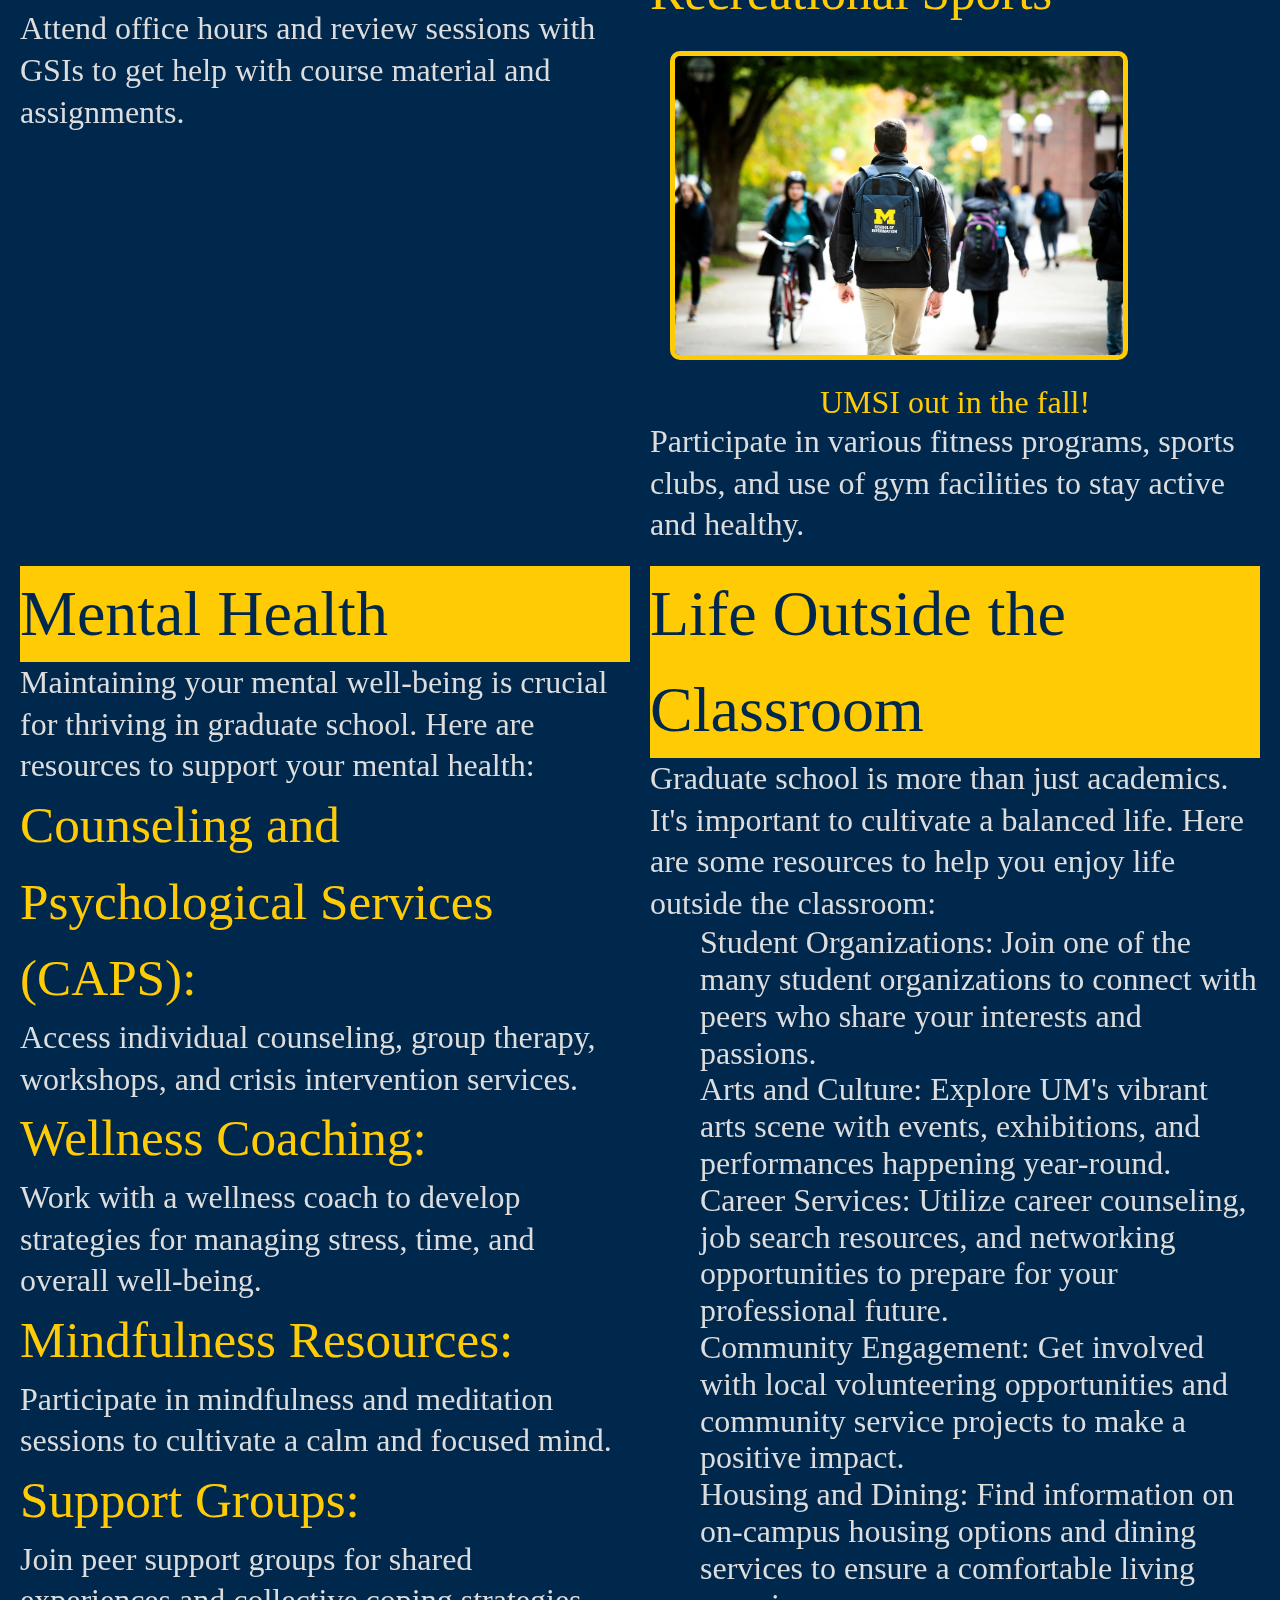
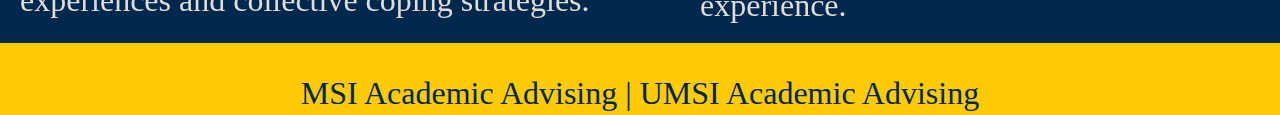
==== commit 780d81d4: "Added Academic resources to index page" ====
--- a/index.html
+++ b/index.html
@@ -31,8 +31,27 @@
                 <li>Physical Health</li>
                 <li>Mental Health</li>
                 <li>Life Outside Classroom</li>
-                <li>Contact</li>
             </ol>
+        </section>
+        <section class="academic-resources">
+            <h2>Academic Resources</h2>
+            <p>Graduate school can be challenging, but the University of Michigan offers a variety of resources to help you succeed academically:</p>
+            <article>
+                <h3>Academic Advising</h3>
+                <p>Meet with an academic advisor to discuss course selection, degree requirements, and academic progress.</p>
+            </article>
+            <article>
+                <h3>Library Services</h3>
+                <p>Access a wide range of research materials, databases, and online resources to support your academic work.</p>
+            </article>
+            <article>
+                <h3>Writing Center</h3>
+                <p>Receive assistance with writing assignments, research papers, and thesis development from experienced writing consultants.</p>
+            </article>
+            <article>
+                <h3>Graduate Student Instructors (GSIs)</h3>
+                <p>Attend office hours and review sessions with GSIs to get help with course material and assignments.</p>
+            </article>
         </section>
         <section class="physical-health">
             <h2>Physical Health</h2>
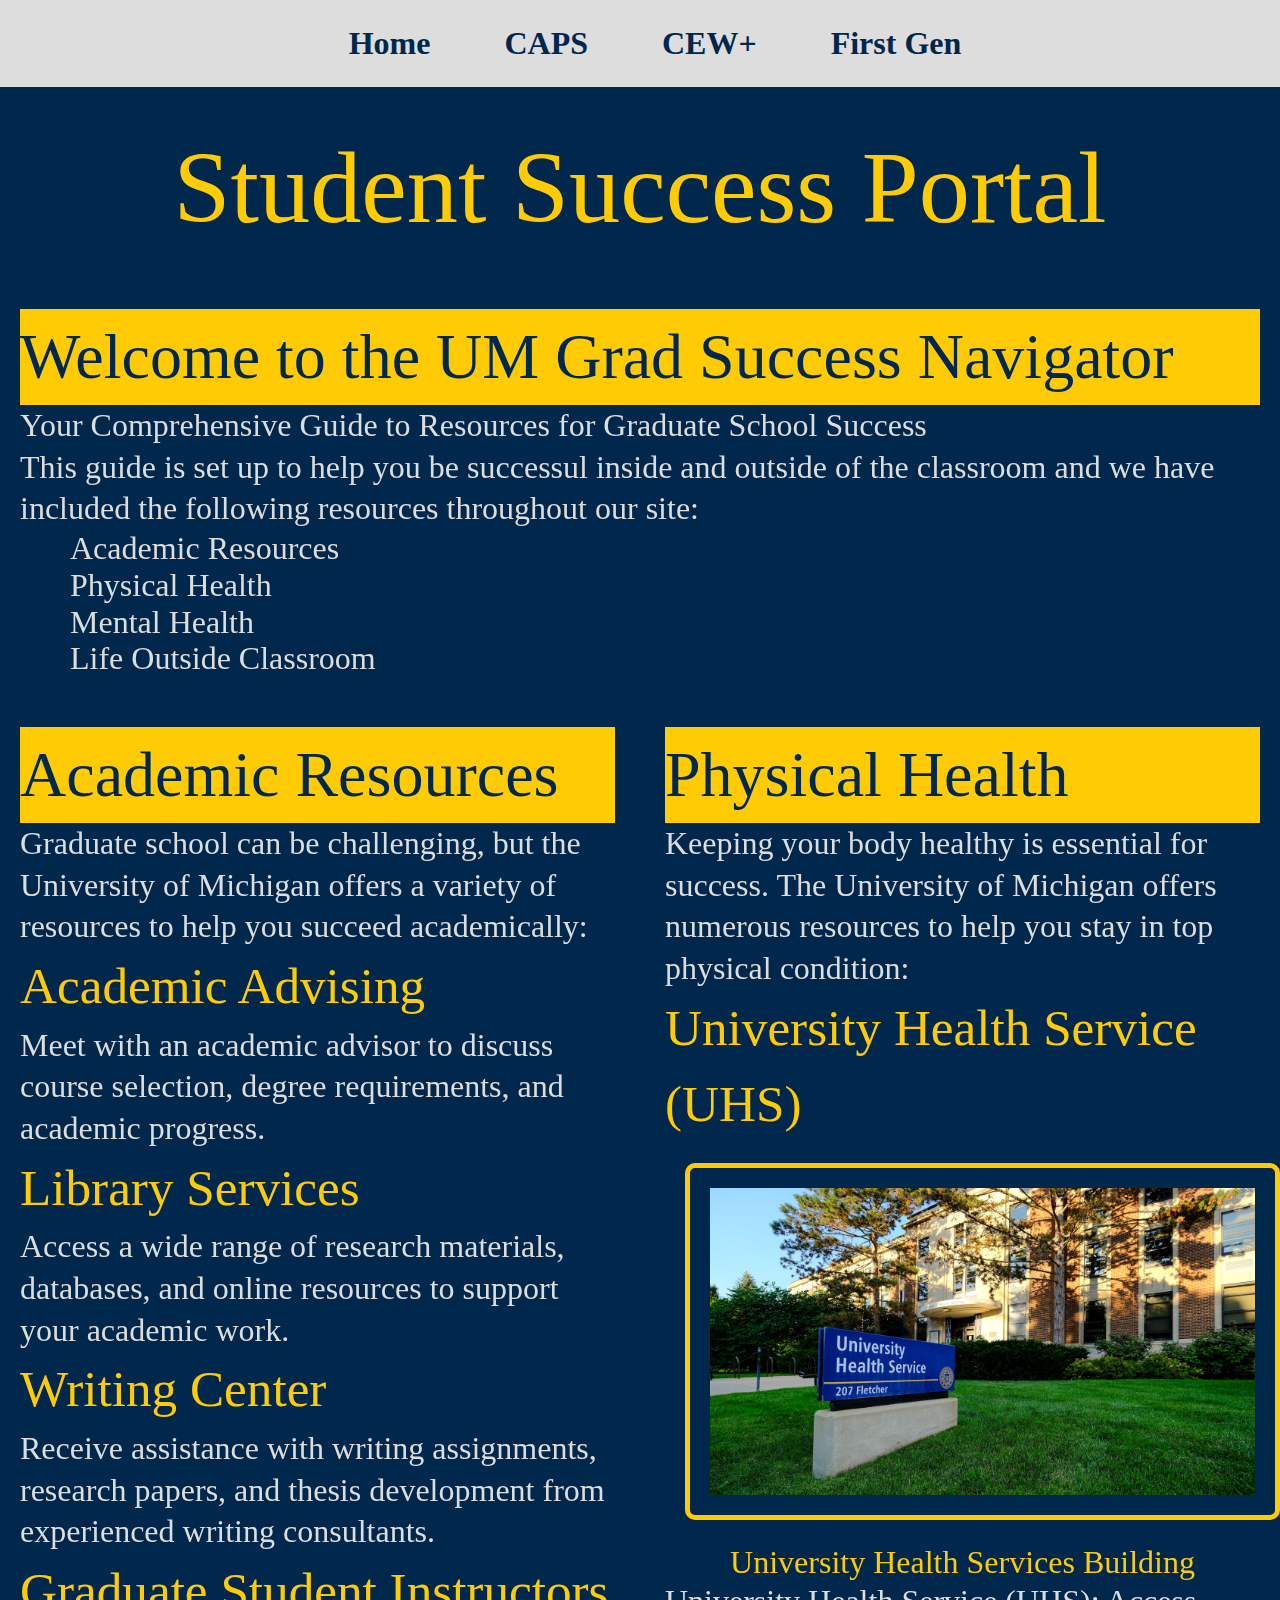
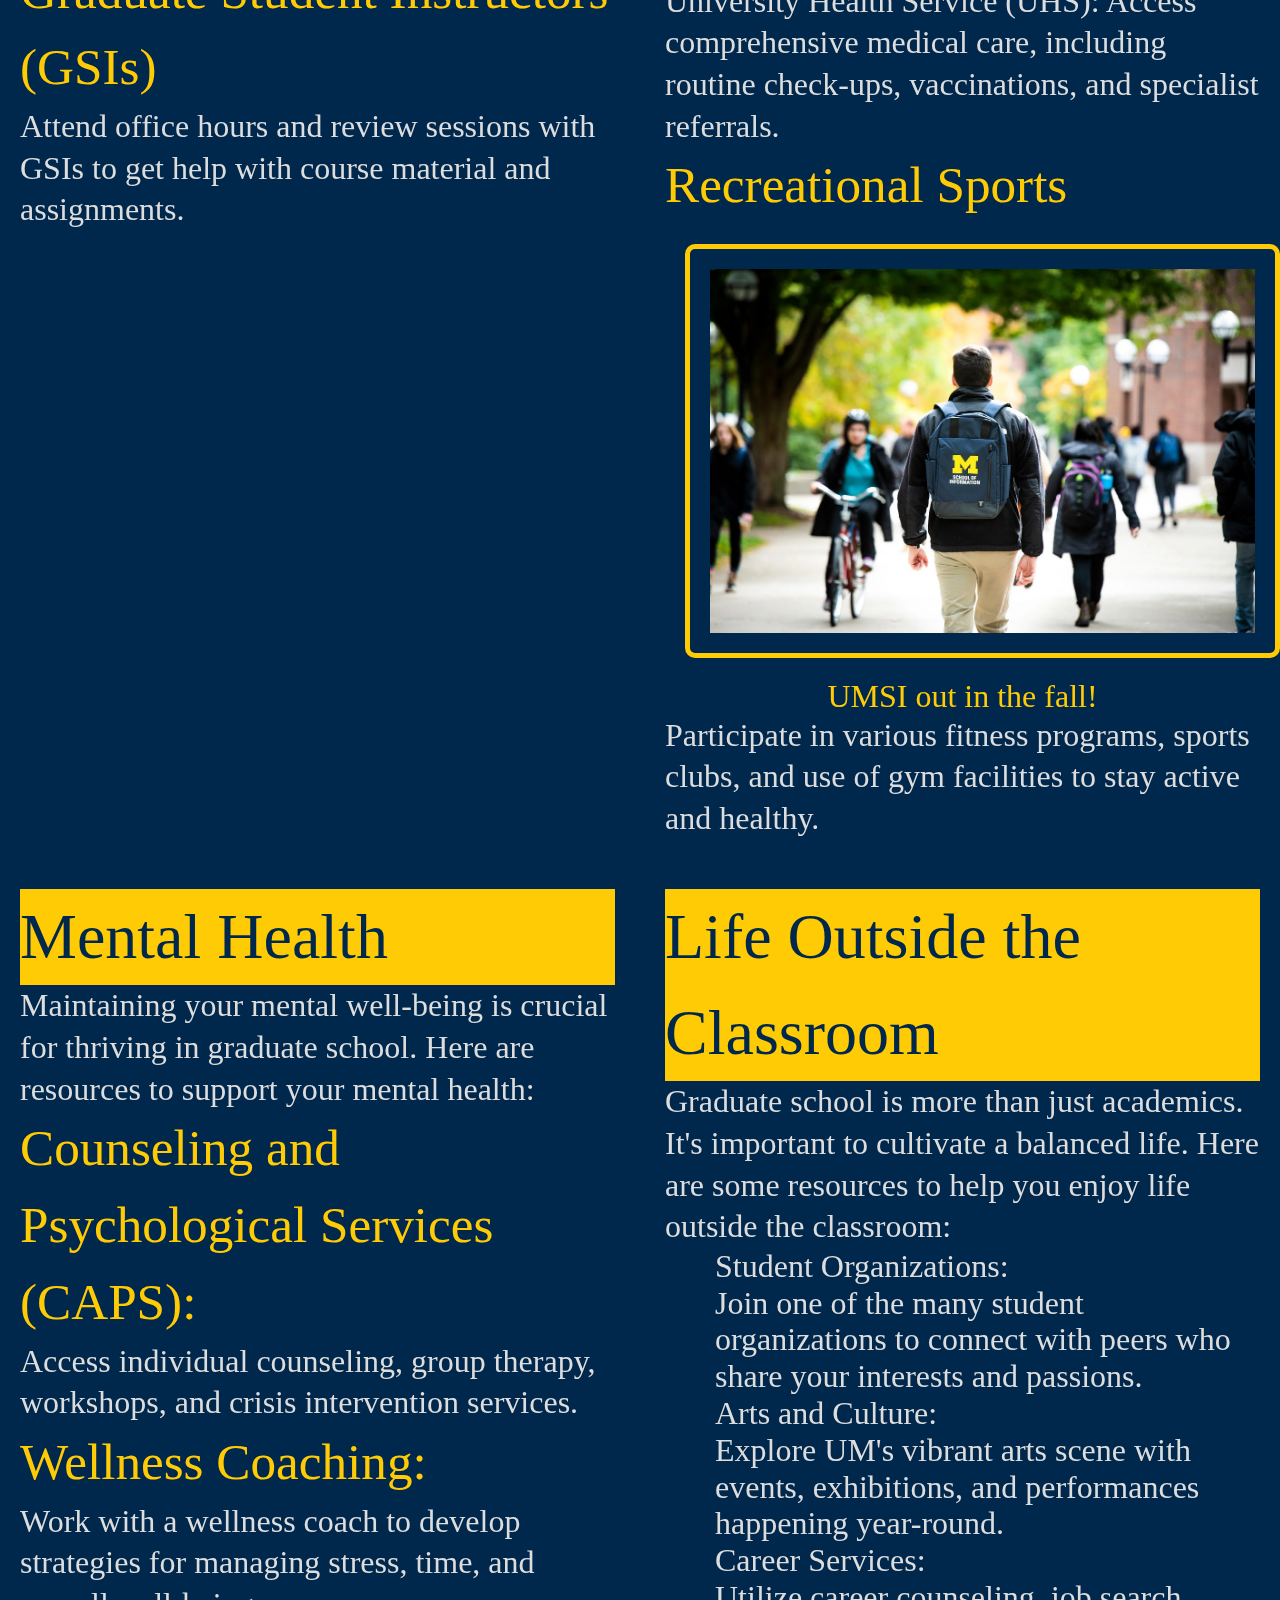
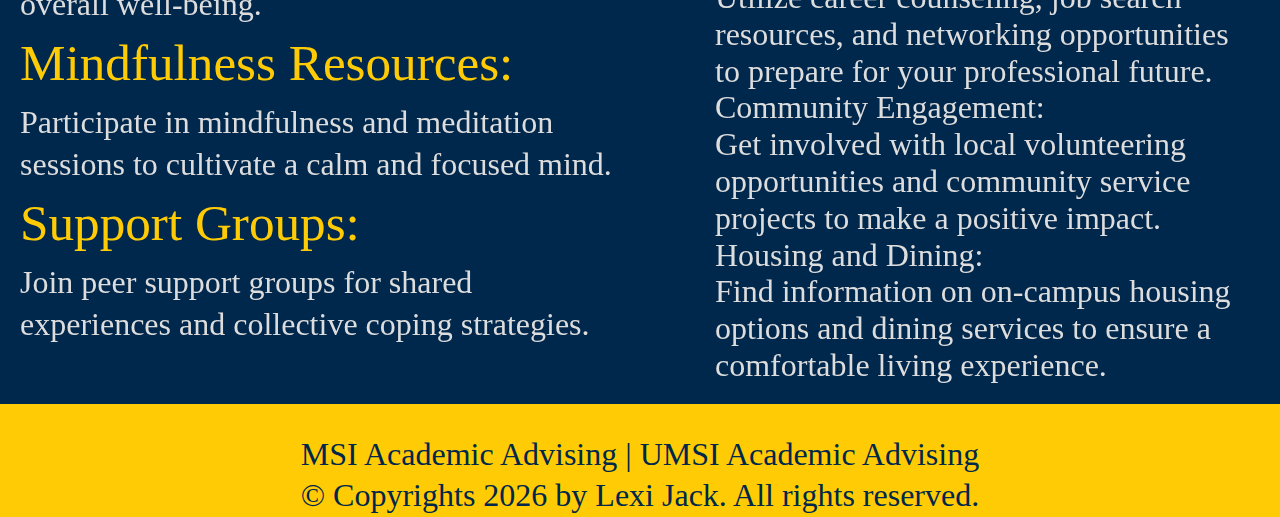
==== commit 19107761: "Updated with deliverable #3 requirements" ====
--- a/index.html
+++ b/index.html
@@ -33,7 +33,7 @@
                 <li>Life Outside Classroom</li>
             </ol>
         </section>
-        <section class="academic-resources">
+        <div class="academic-resources">
             <h2>Academic Resources</h2>
             <p>Graduate school can be challenging, but the University of Michigan offers a variety of resources to help you succeed academically:</p>
             <article>
@@ -52,7 +52,7 @@
                 <h3>Graduate Student Instructors (GSIs)</h3>
                 <p>Attend office hours and review sessions with GSIs to get help with course material and assignments.</p>
             </article>
-        </section>
+        </div>
         <section class="physical-health">
             <h2>Physical Health</h2>
             <p>Keeping your body healthy is essential for success. The University of Michigan offers numerous resources to help you stay in top physical condition:</p>
@@ -66,7 +66,7 @@
             </article>
             <article>
                 <h3>Recreational Sports</h3>
-                <figure>
+                <figure class = "backpack">
                     <img src="images/UMSI_CampusFall_UMSIBackpack_02.jpg" alt="A student wears a UMSI backpack in fall on the drag.">
                     <figcaption>UMSI out in the fall!</figcaption>
                 </figure>
@@ -116,6 +116,10 @@
     </main>
     <footer id = "footer1">
         <p>MSI Academic Advising | <a href="https://sites.google.com/umich.edu/msiacademicadvising/student-support-resources">UMSI Academic Advising </a></p>
+            <p>© Copyrights <span id="year"></span> by Lexi Jack. All rights reserved.</p>
+            <script>
+                document.getElementById("year").innerHTML = new Date().getFullYear();
+                </script>
         </footer>
 </body>
 </html>--- a/css/style.css
+++ b/css/style.css
@@ -8,9 +8,8 @@
     line-height: 1.15;
     margin: 0;
     padding: 0;
-    font-family: 'IBM Plex super family', Montserrat, 'Nunito Sans' 'Merriweather';
-  }
-  
+    font-family: Montserrat, 'IBM Plex super family', 'Nunito Sans' 'Merriweather';
+  }
   
   .overview p{
     color: white;
@@ -39,10 +38,6 @@
     color: #FFCB05;
     background-color: #00274C;
     line-height: 1.5;
-  }
-  button{
-    font-size: 3vw;
-    padding: 10px 20px;
   }
 
   
@@ -77,6 +72,7 @@
     top: 0;
     overflow: hidden;
   }
+
   
   
   .text-block{
@@ -110,7 +106,7 @@
     width: 100%;
 }
 li{
-    display: inline-block;
+   display: grid;
     margin-left: 50px;
     color: #ddd;
     font-size: 2.5vw;
@@ -145,6 +141,12 @@
   background-color: #FFCB05;
 }
 
+nav ul li a.active-page
+{
+  text-decoration: underline;
+  background-color:blue;
+}
+
   /* Step 2a: Write selector/rule property to position the default position for the skip class element*/
   .skip a{
     position: absolute;
@@ -165,7 +167,7 @@
   .container{
     display: grid;
     width: 100%;
-    grid-template-columns: 1fr 1fr;
+    grid-template-columns: 1fr;
     grid-row: auto;
     gap: 20px 20px;
     margin: 0 auto;
@@ -187,31 +189,37 @@
 
 
   /* Place text in the middle of the image */
-.hero-text {
+.appt {
   text-align: center;
   position: relative;
   color:#ddd;
   border-radius: 5px 5px;
-}
-.hero-text :hover{
-  background-color: #FFCB05;
-  color: #00274C;
-  outline:#ddd 2px solid;
-  border-radius: 5px 5px;
-}
+  font-size: 2.5vw;
+  text-decoration: underline;
+
+}
+.appt :hover{
+  background-color: #FFCB05;
+  color: #00274C;
+  outline:#ddd 2px solid;
+  border-radius: 5px 5px;
+  text-decoration: underline;
+ }
+
 .container > :first-child{
   width: 100% ;
-  min-height: 300px;
+  min-height: 100px;
   background-image: url(../caps_hero.jpg);
   background-size: cover;
   background-position: center;
   grid-column: 1 / -1;
 
 }
-.teletherapy-link, .go-blue-guide, .first-gen-link, .cew-funding, .career-ed-appt {
+.teletherapy-link, .go-blue-guide, .first-gen-link, .cew-funding a, .career-ed-appt a, .peer-counseling figcaption, .first-gen-events-pic figcaption{
     color:#ddd;
     font-size: 2.5vw;
     text-align: left;
+    text-decoration: underline;
 }
 
 .teletherapy-link :hover, .go-blue-guide :hover{
@@ -239,7 +247,6 @@
   color: #00274C;
   outline:#ddd 2px solid;
   border-radius: 5px 5px;
-
 }
 
 .first-gen-eventlink a{
@@ -255,3 +262,93 @@
   border-radius: 5px 5px;
 }
 
+form{
+  display: grid;
+  grid-template-columns: 1fr;
+  grid-row: auto;
+  gap: 20px 20px;
+  margin: 0 auto;
+  padding: 20px;
+  position: relative;
+  justify-content: left;
+  align-items: stretch;
+  font-family: Montserrat, 'IBM Plex super family', 'Nunito Sans' 'Merriweather';
+  color: white;
+}
+
+form legend{
+  font-size: 4vw;
+  color: #FFCB05;
+  background-color: #00274C;
+  line-height: 1.5;
+}
+
+@media (min-width: 800px){
+  header{
+      display: grid;
+      grid-template-columns: 1fr;
+  }
+nav{
+      display: grid;
+      grid-template-columns: 1fr;
+      justify-items: center;
+  }
+  nav a{
+      color: #00274C;
+      font-size: 2.5vw;
+  }
+  nav a:focus, a:hover{
+      color: #FFCB05;
+  }
+  .container{
+      display: grid;
+      grid-template-columns: 1fr 1fr;
+      grid-row: auto;
+      gap: 20px 20px;
+      margin: 0 auto;
+      padding: 20px;
+      position: relative;
+      justify-content: left;
+      align-items:stretch
+  }
+  .container img{
+      width: 100%;
+      justify-content: left;
+      align-items: flex-start;
+      padding: 20px;
+  }}
+
+  @media (min-width: 900px){
+    header{
+        display: grid;
+        grid-template-columns: 1fr;
+    }
+    nav{
+      display: grid;
+      grid-template-columns: 1fr;
+      justify-items: center;
+  }
+  nav a{
+      color: #00274C;
+      font-size: 2.5vw;
+  }
+  nav a:focus, a:hover{
+      color: #FFCB05;
+  }
+  .container{
+    display: grid;
+    grid-template-columns: 1fr 1fr;
+    grid-row: auto;
+    gap: 50px 50px;
+    margin: 0 auto;
+    padding: 20px;
+    position: relative;
+    justify-content: left;
+    align-items:stretch
+}
+.backpack img{
+    display: grid;
+    grid-column: 1 / -1;
+    width: 100%;
+    min-height: 100px;
+  }